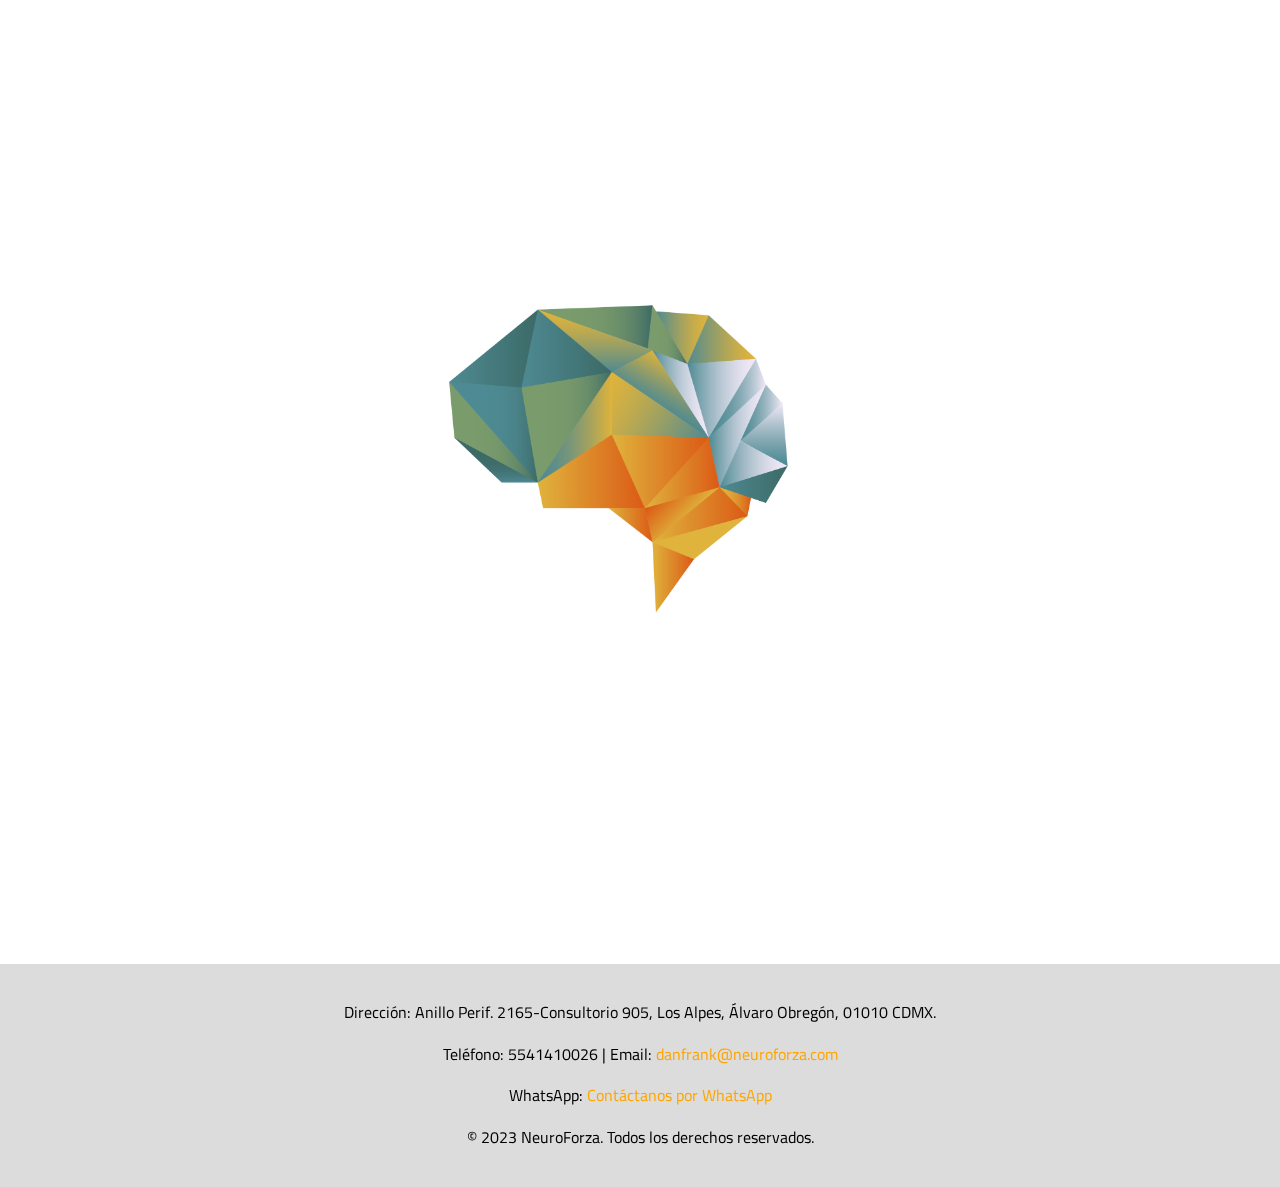
==== index.html @ 2d8022e0 "Update index.html" ====
<!DOCTYPE html>
<html lang="es">
<head>
  <meta charset="UTF-8">
  <meta name="viewport" content="width=device-width, initial-scale=1.0">
  <title>Inicio - NeuroForza</title>
  <link rel="stylesheet" href="styles.css">
  <link href="https://fonts.googleapis.com/css2?family=Cairo:wght@400;700&display=swap" rel="stylesheet">
  <style>
    body {
      font-family: 'Cairo', sans-serif;
      line-height: 1.6;
      margin: 0;
      padding: 0;
      background-color: #ffffff;
      color: #333333;
    }

    #intro-animation {
      position: fixed;
      top: 0;
      left: 0;
      width: 100%;
      height: 100%;
      background: #ffffff;
      display: flex;
      justify-content: center;
      align-items: center;
      z-index: 2000;
      transition: opacity 1s ease, visibility 1s ease;
    }

    #intro-animation img {
      max-width: 50%;
      height: auto;
      animation: openBrain 2s ease forwards;
    }

    @keyframes openBrain {
      0% {
        transform: scale(1);
      }
      100% {
        transform: scale(1.2) translateY(-50vh);
        opacity: 0;
      }
    }

    header {
      display: flex;
      justify-content: space-between;
      align-items: center;
      flex-wrap: wrap;
      padding: 10px;
      background: rgba(0, 77, 64, 0.9);
      position: fixed;
      width: 100%;
      z-index: 1000;
    }

    .logo img {
      max-width: 120px;
      height: auto;
    }

    nav ul {
      list-style: none;
      display: flex;
      flex-wrap: wrap;
      gap: 10px;
      margin: 0;
      padding: 0;
    }

    nav a {
      color: #ffa726;
      text-decoration: none;
      font-weight: bold;
      font-size: 1rem;
    }

    nav a:hover {
      text-decoration: underline;
    }

    .menu-toggle {
      display: none;
      flex-direction: column;
      gap: 5px;
      cursor: pointer;
    }

    .menu-toggle div {
      width: 25px;
      height: 3px;
      background: #ffa726;
    }

    .menu-mobile {
      display: none;
      flex-direction: column;
      background: rgba(0, 77, 64, 0.95);
      position: absolute;
      top: 50px;
      right: 10px;
      padding: 10px;
      border-radius: 5px;
      z-index: 1001;
    }

    .menu-mobile a {
      color: #ffffff;
      padding: 10px 0;
      border-bottom: 1px solid #ffa726;
      text-align: center;
    }

    .menu-mobile a:last-child {
      border-bottom: none;
    }

    .hero {
      background-color: #ffffff;
      color: #333333;
      text-align: center;
      padding: 80px 20px;
      border-bottom: 5px solid #ffa726;
    }

    .hero h1 {
      margin: 0;
      font-size: 3rem;
      color: #333333;
    }

    .hero p {
      font-size: 1rem;
      margin: 10px 0 20px;
      color: #333333;
    }

    .boton-reservar {
      background-color: #00796b;
      color: white;
      padding: 10px 20px;
      border: none;
      border-radius: 5px;
      text-decoration: none;
      font-size: 1rem;
      cursor: pointer;
    }

    .boton-reservar:hover {
      background-color: #004d40;
    }

    .servicios {
      display: grid;
      grid-template-columns: repeat(auto-fit, minmax(300px, 1fr));
      gap: 20px;
      margin: 40px auto;
      max-width: 1200px;
      padding: 0 20px;
    }

    .servicio {
      text-align: center;
      padding: 20px;
      border-radius: 10px;
      box-shadow: 0 4px 6px rgba(0, 0, 0, 0.1);
    }

    .servicio:nth-child(1) {
      background: #00796b;
    }

    .servicio:nth-child(2) {
      background: #ffa726;
    }

    .servicio:nth-child(3) {
      background: #0288d1;
    }

    .servicio h3 {
      margin: 10px 0;
      color: white;
      font-size: 1.8rem;
    }

    .servicio a {
      display: inline-block;
      margin-top: 10px;
      color: #ffa726;
      text-decoration: none;
      font-weight: bold;
    }

    .servicio:nth-child(2) a {
      color: #1e88e5;
    }

    .servicio:nth-child(3) a {
      color: #ffa726;
    }

    .contact-section {
      display: flex;
      flex-wrap: wrap;
      justify-content: space-between;
      align-items: flex-start;
      margin: 40px auto;
      max-width: 1200px;
      padding: 0 20px;
    }

    .google-maps {
      flex: 1;
      margin-right: 20px;
    }

    .google-maps iframe {
      width: 100%;
      height: 300px;
      border: none;
      border-radius: 10px;
    }

    .formulario {
      flex: 1;
      background: #0288d1;
      padding: 20px;
      border-radius: 10px;
      box-shadow: 0 4px 6px rgba(0, 0, 0, 0.1);
      margin-top: 20px;
    }

    .formulario h3 {
      color: white;
      font-size: 1.5rem;
    }

    @media (max-width: 768px) {
      .menu-toggle {
        display: flex;
      }

      nav ul {
        display: none;
      }

      .menu-mobile {
        display: flex;
      }

      .hero h1 {
        font-size: 2rem;
      }

      .hero p {
        font-size: 0.9rem;
      }

      .contact-section {
        flex-direction: column;
      }

      .google-maps {
        margin-right: 0;
        margin-bottom: 20px;
      }

      nav a {
        font-size: 0.9rem;
      }

      header {
        padding: 5px;
      }
    }
  </style>
</head>
<body>

  <div id="intro-animation">
    <img src="NeuroForza_cerebro.png" alt="Gráfico de cerebro NeuroForza">
  </div>

  <header>
    <div class="logo">
      <a href="index.html"><img src="NeuroForza_Blanco.png" alt="Logo NeuroForza"></a>
    </div>
    <div class="menu-toggle" onclick="toggleMenu()">
      <div></div>
      <div></div>
      <div></div>
    </div>
    <nav>
      <ul>
        <li><a href="index.html">Inicio</a></li>
        <li><a href="servicios.html">Servicios</a></li>
        <li><a href="testimonios.html">Testimonios</a></li>
        <li><a href="sobre-nosotros.html">Sobre Nosotros</a></li>
        <li><a href="multimedia.html">Multimedia</a></li>
      </ul>
    </nav>
    <div class="menu-mobile" id="menuMobile">
      <a href="index.html">Inicio</a>
      <a href="servicios.html">Servicios</a>
      <a href="testimonios.html">Testimonios</a>
      <a href="sobre-nosotros.html">Sobre Nosotros</a>
      <a href="multimedia.html">Multimedia</a>
    </div>
  </header>

  <section class="hero">
    <h1>Bienvenidos a NeuroForza</h1>
    <p>Tu bienestar es nuestra prioridad. En NeuroForza nos especializamos en fisioterapia avanzada y tratamientos personalizados para mejorar tu calidad de vida.</p>
    <button class="boton-reservar" onclick="Calendly.initPopupWidget({url: 'https://calendly.com/neuroforza'}); return false;">Reservar tu cita ahora</button>
    <script type="text/javascript" src="https://assets.calendly.com/assets/external/widget.js" async></script>
  </section>

  <section class="servicios">
    <div class="servicio">
      <h3>Servicio 1</h3>
      <p>Descripción breve del servicio 1.</p>
      <a href="servicio1.html">Saber más</a>
    </div>
    <div class="servicio">
      <h3>Servicio 2</h3>
      <p>Descripción breve del servicio 2.</p>
      <a href="servicio2.html">Saber más</a>
    </div>
    <div class="servicio">
      <h3>Servicio 3</h3>
      <p>Descripción breve del servicio 3.</p>
      <a href="servicio3.html">Saber más</a>
    </div>
  </section>

  <section class="contact-section">
    <div class="google-maps">
      <iframe src="https://www.google.com/maps/embed?pb=!1m18!1m12!1m3!1d3762.799302518367!2d-99.20409052494084!3d19.358142086939534!2m3!1f0!2f0!3f0!3m2!1i1024!2i768!4f13.1!3m3!1m2!1s0x85d1ff4771234567%3A0xabcdef1234567890!2sAnillo%20Perif.%202165%2C%20Los%20Alpes%2C%20%C3%81lvaro%20Obreg%C3%B3n%2C%20CDMX!5e0!3m2!1ses-419!2smx!4v1700000000000!5m2!1ses-419!2smx"></iframe>
    </div>
    <div class="formulario">
      <h3>Contáctanos</h3>
      <form action="mailto:danfrank@neuroforza.com" method="post" enctype="text/plain">
        <input type="text" name="nombre" placeholder="Tu nombre" required>
        <input type="email" name="email" placeholder="Tu correo electrónico" required>
        <input type="text" name="asunto" placeholder="Asunto" required>
        <textarea name="mensaje" placeholder="Escribe tu mensaje aquí" rows="5" required></textarea>
        <button type="submit">Enviar</button>
      </form>
    </div>
  </section>

  <footer>
    <p>Dirección: Anillo Perif. 2165-Consultorio 905, Los Alpes, Álvaro Obregón, 01010 CDMX.</p>
    <p>Teléfono: 5541410026 | Email: <a href="mailto:danfrank@neuroforza.com">danfrank@neuroforza.com</a></p>
    <p>WhatsApp: <a href="https://wa.me/5215541410026" target="_blank">Contáctanos por WhatsApp</a></p>
    <p>&copy; 2023 NeuroForza. Todos los derechos reservados.</p>
  </footer>

  <script>
    function toggleMenu() {
      const menu = document.getElementById('menuMobile');
      menu.style.display = menu.style.display === 'flex' ? 'none' : 'flex';
    }

    window.addEventListener('load', () => {
      const intro = document.getElementById('intro-animation');
      setTimeout(() => {
        intro.style.opacity = '0';
        intro.style.visibility = 'hidden';
      }, 3000); // Oculta el gráfico después de 3 segundos
    });
  </script>

</body>
</html>
---- styles.css ----
body {
  font-family: 'Cairo', sans-serif;
  margin: 0;
  padding: 0;
  box-sizing: border-box;
  background-color: #000; /* Fondo negro */
  color: #fff; /* Letra blanca */
}

header {
  display: flex;
  justify-content: space-between;
  align-items: center;
  background-color: #fff;
  padding: 10px 20px;
}

.logo img {
  width: 300px; /* Ajusta el ancho del logo según tus necesidades */
  height: auto;
}

nav ul {
  display: flex;
  list-style: none;
  margin: 0;
  padding: 0;
}

nav ul li {
  margin-left: 20px;
}

nav ul li a {
  text-decoration: none;
  color: #000;
}

.bienvenida {
  position: relative;
  text-align: center;
  background-color: #008080; /* Azul gris */
  color: #FFA500; /* Naranja */
}

.imagen-bienvenida img {
  width: 100%;
  height: auto;
  opacity: 0.7;
}

.texto-bienvenida {
  position: absolute;
  top: 50%;
  left: 50%;
  transform: translate(-50%, -50%);
  font-size: 2em;
  color: #FFA500; /* Naranja */
}

.contenido {
  padding: 20px;
  background-color: #000; /* Fondo negro */
  color: #fff; /* Letra blanca */
  margin: 20px 0;
}

footer {
  background-color: #DCDCDC; /* Azul gris */
  padding: 20px;
  text-align: center;
  color: #000; /* Negro */
}

footer .ubicacion p {
  margin: 5px 0;
}

footer .horarios, footer .contacto, footer .redes, footer .derechos, footer .ubicacion {
  margin-bottom: 10px;
}

h2 {
  color: #008080; /* Verde azulado */
}

a {
  color: #FFA500; /* Naranja */
  text-decoration: none;
}

a:hover {
  color: #FFA500; /* Naranja */
}

button {
  background-color: #FFA500; /* Naranja */
  color: #fff;
  border: none;
  padding: 10px 20px;
  cursor: pointer;
  font-family: 'Cairo', sans-serif;
}

button:hover {
  background-color: #FF8C00; /* Naranja más oscuro */
}

/* Control del tamaño de las imágenes */
img {
  max-width: 10%
  height: auto;
}

/* Clases específicas para tamaños personalizados */
.img-pequena {
  width: 100px;
  height: auto;
}

.img-mediana {
  width: 200px;
  height: auto;
}

.img-grande {
  width: 300px;
  height: auto;
}
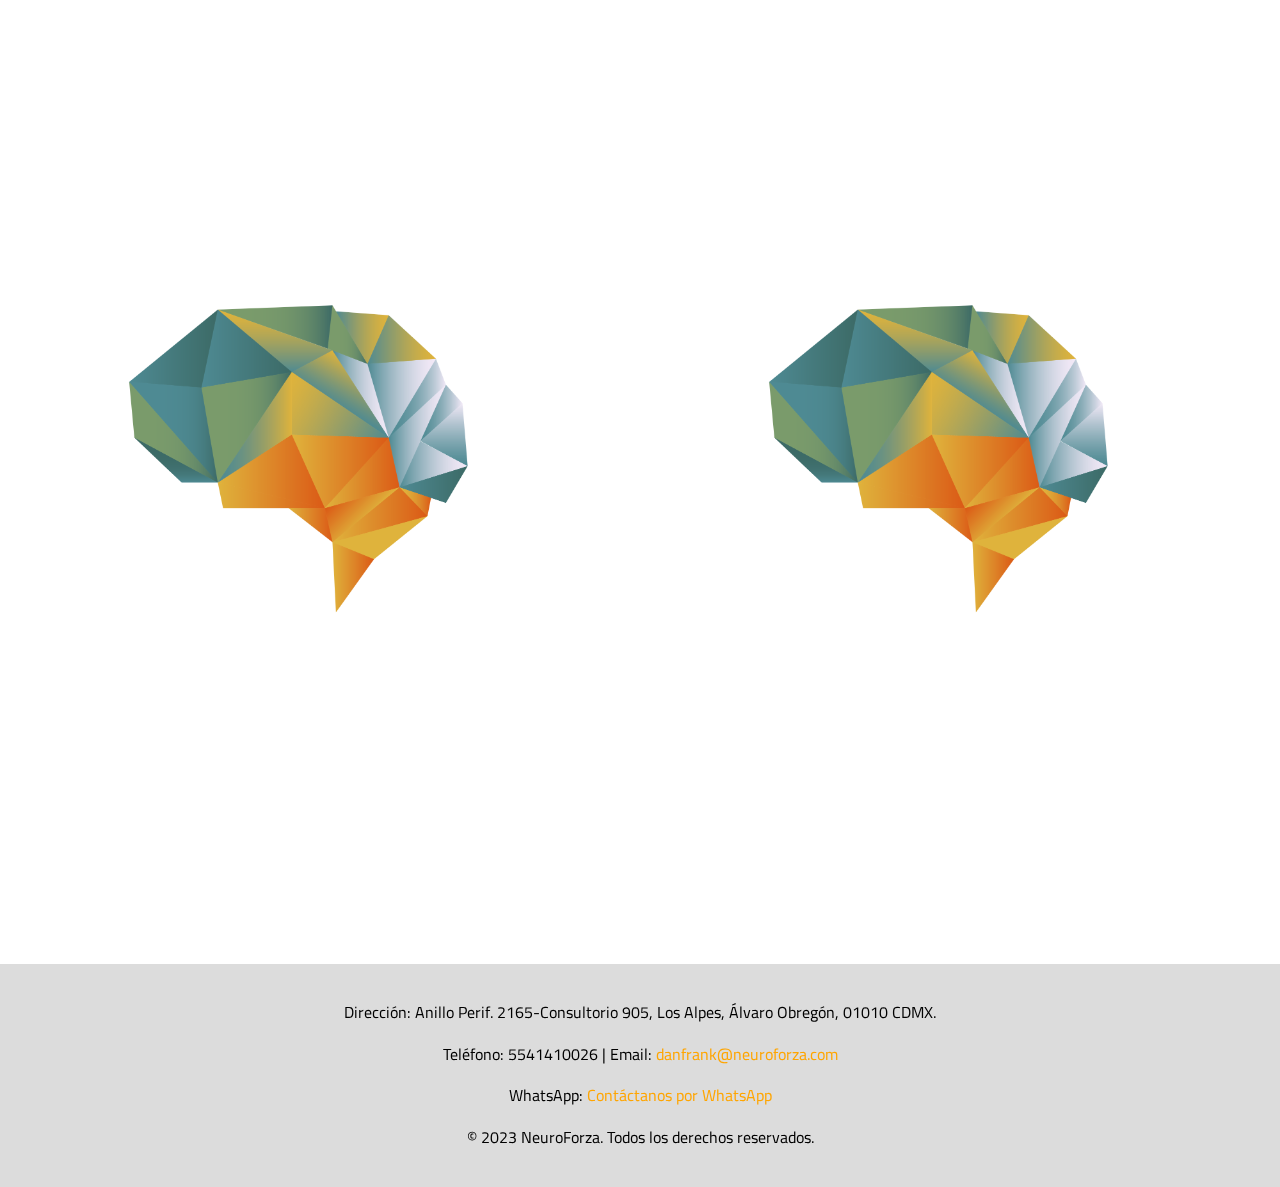
==== commit 58697642: "Update index.html" ====
--- a/index.html
+++ b/index.html
@@ -27,23 +27,44 @@
       justify-content: center;
       align-items: center;
       z-index: 2000;
+      overflow: hidden;
+    }
+
+    #brain-left, #brain-right {
+      position: absolute;
+      width: 50%;
+      height: 100%;
+      background: url('NeuroForza_cerebro.png') no-repeat center center;
+      background-size: contain;
+      animation: splitBrain 2s ease forwards;
+    }
+
+    #brain-left {
+      left: 0;
+      background-position: right center;
+    }
+
+    #brain-right {
+      right: 0;
+      background-position: left center;
+    }
+
+    @keyframes splitBrain {
+      0% {
+        transform: translateX(0);
+      }
+      50% {
+        transform: translateX(-20%);
+      }
+      100% {
+        transform: translateX(-100%);
+      }
+    }
+
+    #intro-animation.hidden {
+      opacity: 0;
+      visibility: hidden;
       transition: opacity 1s ease, visibility 1s ease;
-    }
-
-    #intro-animation img {
-      max-width: 50%;
-      height: auto;
-      animation: openBrain 2s ease forwards;
-    }
-
-    @keyframes openBrain {
-      0% {
-        transform: scale(1);
-      }
-      100% {
-        transform: scale(1.2) translateY(-50vh);
-        opacity: 0;
-      }
     }
 
     header {
@@ -283,7 +304,8 @@
 <body>
 
   <div id="intro-animation">
-    <img src="NeuroForza_cerebro.png" alt="Gráfico de cerebro NeuroForza">
+    <div id="brain-left"></div>
+    <div id="brain-right"></div>
   </div>
 
   <header>
@@ -370,9 +392,8 @@
     window.addEventListener('load', () => {
       const intro = document.getElementById('intro-animation');
       setTimeout(() => {
-        intro.style.opacity = '0';
-        intro.style.visibility = 'hidden';
-      }, 3000); // Oculta el gráfico después de 3 segundos
+        intro.classList.add('hidden');
+      }, 2000); // Oculta la animación después de 2 segundos
     });
   </script>
 
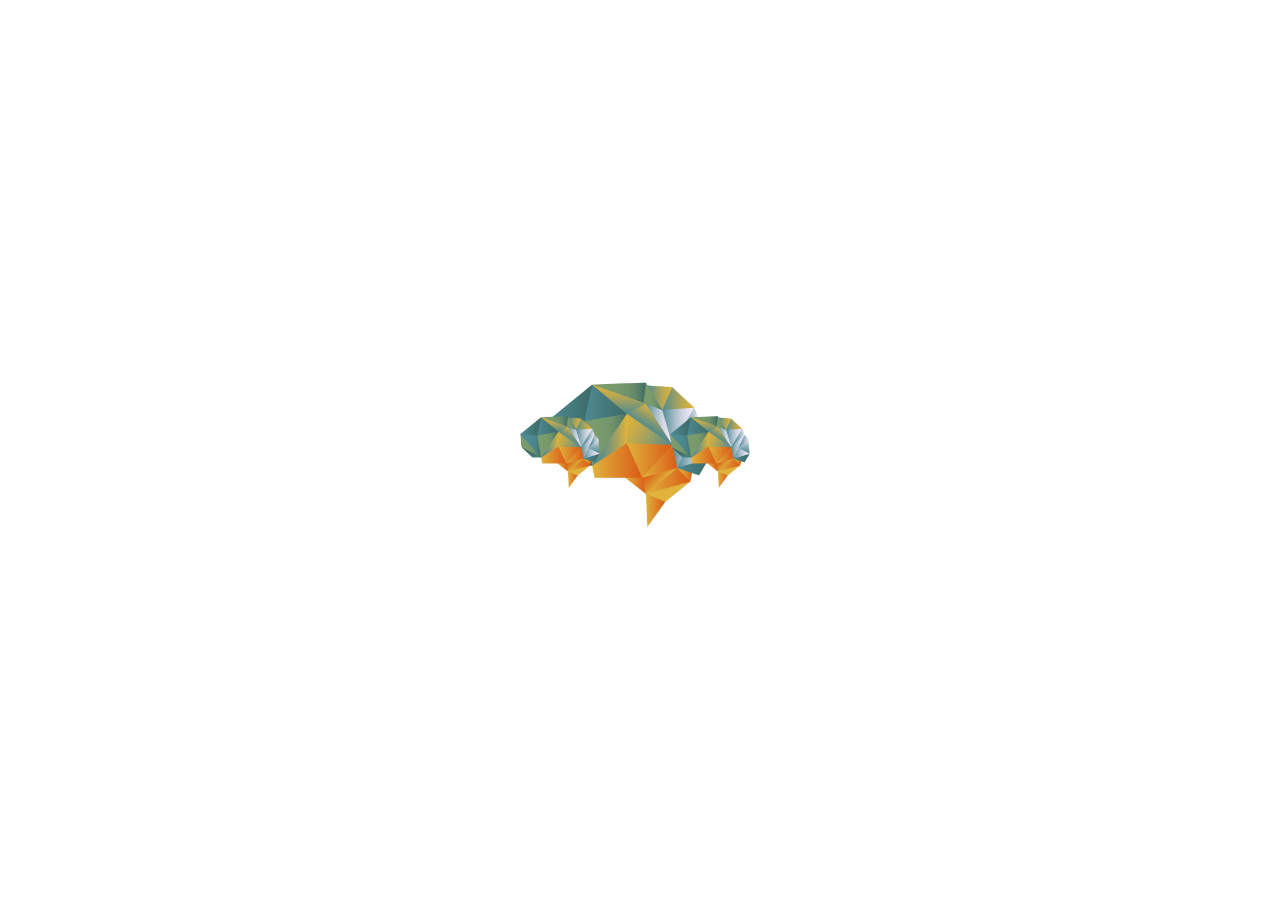
==== commit 82fe0295: "Update index.html" ====
--- a/index.html
+++ b/index.html
@@ -30,34 +30,52 @@
       overflow: hidden;
     }
 
-    #brain-left, #brain-right {
+    #brain {
+      position: relative;
+      width: 300px;
+      height: 300px;
+      background: url('NeuroForza_cerebro.png') no-repeat center center;
+      background-size: contain;
+    }
+
+    #brain::before, #brain::after {
+      content: '';
       position: absolute;
+      top: 0;
       width: 50%;
       height: 100%;
       background: url('NeuroForza_cerebro.png') no-repeat center center;
       background-size: contain;
-      animation: splitBrain 2s ease forwards;
-    }
-
-    #brain-left {
+      z-index: 2;
+    }
+
+    #brain::before {
       left: 0;
       background-position: right center;
-    }
-
-    #brain-right {
+      animation: openBrainLeft 2s ease forwards;
+    }
+
+    #brain::after {
       right: 0;
       background-position: left center;
-    }
-
-    @keyframes splitBrain {
+      animation: openBrainRight 2s ease forwards;
+    }
+
+    @keyframes openBrainLeft {
       0% {
         transform: translateX(0);
       }
-      50% {
-        transform: translateX(-20%);
-      }
       100% {
-        transform: translateX(-100%);
+        transform: translateX(-150%);
+      }
+    }
+
+    @keyframes openBrainRight {
+      0% {
+        transform: translateX(0);
+      }
+      100% {
+        transform: translateX(150%);
       }
     }
 
@@ -175,92 +193,6 @@
       background-color: #004d40;
     }
 
-    .servicios {
-      display: grid;
-      grid-template-columns: repeat(auto-fit, minmax(300px, 1fr));
-      gap: 20px;
-      margin: 40px auto;
-      max-width: 1200px;
-      padding: 0 20px;
-    }
-
-    .servicio {
-      text-align: center;
-      padding: 20px;
-      border-radius: 10px;
-      box-shadow: 0 4px 6px rgba(0, 0, 0, 0.1);
-    }
-
-    .servicio:nth-child(1) {
-      background: #00796b;
-    }
-
-    .servicio:nth-child(2) {
-      background: #ffa726;
-    }
-
-    .servicio:nth-child(3) {
-      background: #0288d1;
-    }
-
-    .servicio h3 {
-      margin: 10px 0;
-      color: white;
-      font-size: 1.8rem;
-    }
-
-    .servicio a {
-      display: inline-block;
-      margin-top: 10px;
-      color: #ffa726;
-      text-decoration: none;
-      font-weight: bold;
-    }
-
-    .servicio:nth-child(2) a {
-      color: #1e88e5;
-    }
-
-    .servicio:nth-child(3) a {
-      color: #ffa726;
-    }
-
-    .contact-section {
-      display: flex;
-      flex-wrap: wrap;
-      justify-content: space-between;
-      align-items: flex-start;
-      margin: 40px auto;
-      max-width: 1200px;
-      padding: 0 20px;
-    }
-
-    .google-maps {
-      flex: 1;
-      margin-right: 20px;
-    }
-
-    .google-maps iframe {
-      width: 100%;
-      height: 300px;
-      border: none;
-      border-radius: 10px;
-    }
-
-    .formulario {
-      flex: 1;
-      background: #0288d1;
-      padding: 20px;
-      border-radius: 10px;
-      box-shadow: 0 4px 6px rgba(0, 0, 0, 0.1);
-      margin-top: 20px;
-    }
-
-    .formulario h3 {
-      color: white;
-      font-size: 1.5rem;
-    }
-
     @media (max-width: 768px) {
       .menu-toggle {
         display: flex;
@@ -282,19 +214,6 @@
         font-size: 0.9rem;
       }
 
-      .contact-section {
-        flex-direction: column;
-      }
-
-      .google-maps {
-        margin-right: 0;
-        margin-bottom: 20px;
-      }
-
-      nav a {
-        font-size: 0.9rem;
-      }
-
       header {
         padding: 5px;
       }
@@ -304,8 +223,7 @@
 <body>
 
   <div id="intro-animation">
-    <div id="brain-left"></div>
-    <div id="brain-right"></div>
+    <div id="brain"></div>
   </div>
 
   <header>
@@ -342,47 +260,6 @@
     <script type="text/javascript" src="https://assets.calendly.com/assets/external/widget.js" async></script>
   </section>
 
-  <section class="servicios">
-    <div class="servicio">
-      <h3>Servicio 1</h3>
-      <p>Descripción breve del servicio 1.</p>
-      <a href="servicio1.html">Saber más</a>
-    </div>
-    <div class="servicio">
-      <h3>Servicio 2</h3>
-      <p>Descripción breve del servicio 2.</p>
-      <a href="servicio2.html">Saber más</a>
-    </div>
-    <div class="servicio">
-      <h3>Servicio 3</h3>
-      <p>Descripción breve del servicio 3.</p>
-      <a href="servicio3.html">Saber más</a>
-    </div>
-  </section>
-
-  <section class="contact-section">
-    <div class="google-maps">
-      <iframe src="https://www.google.com/maps/embed?pb=!1m18!1m12!1m3!1d3762.799302518367!2d-99.20409052494084!3d19.358142086939534!2m3!1f0!2f0!3f0!3m2!1i1024!2i768!4f13.1!3m3!1m2!1s0x85d1ff4771234567%3A0xabcdef1234567890!2sAnillo%20Perif.%202165%2C%20Los%20Alpes%2C%20%C3%81lvaro%20Obreg%C3%B3n%2C%20CDMX!5e0!3m2!1ses-419!2smx!4v1700000000000!5m2!1ses-419!2smx"></iframe>
-    </div>
-    <div class="formulario">
-      <h3>Contáctanos</h3>
-      <form action="mailto:danfrank@neuroforza.com" method="post" enctype="text/plain">
-        <input type="text" name="nombre" placeholder="Tu nombre" required>
-        <input type="email" name="email" placeholder="Tu correo electrónico" required>
-        <input type="text" name="asunto" placeholder="Asunto" required>
-        <textarea name="mensaje" placeholder="Escribe tu mensaje aquí" rows="5" required></textarea>
-        <button type="submit">Enviar</button>
-      </form>
-    </div>
-  </section>
-
-  <footer>
-    <p>Dirección: Anillo Perif. 2165-Consultorio 905, Los Alpes, Álvaro Obregón, 01010 CDMX.</p>
-    <p>Teléfono: 5541410026 | Email: <a href="mailto:danfrank@neuroforza.com">danfrank@neuroforza.com</a></p>
-    <p>WhatsApp: <a href="https://wa.me/5215541410026" target="_blank">Contáctanos por WhatsApp</a></p>
-    <p>&copy; 2023 NeuroForza. Todos los derechos reservados.</p>
-  </footer>
-
   <script>
     function toggleMenu() {
       const menu = document.getElementById('menuMobile');
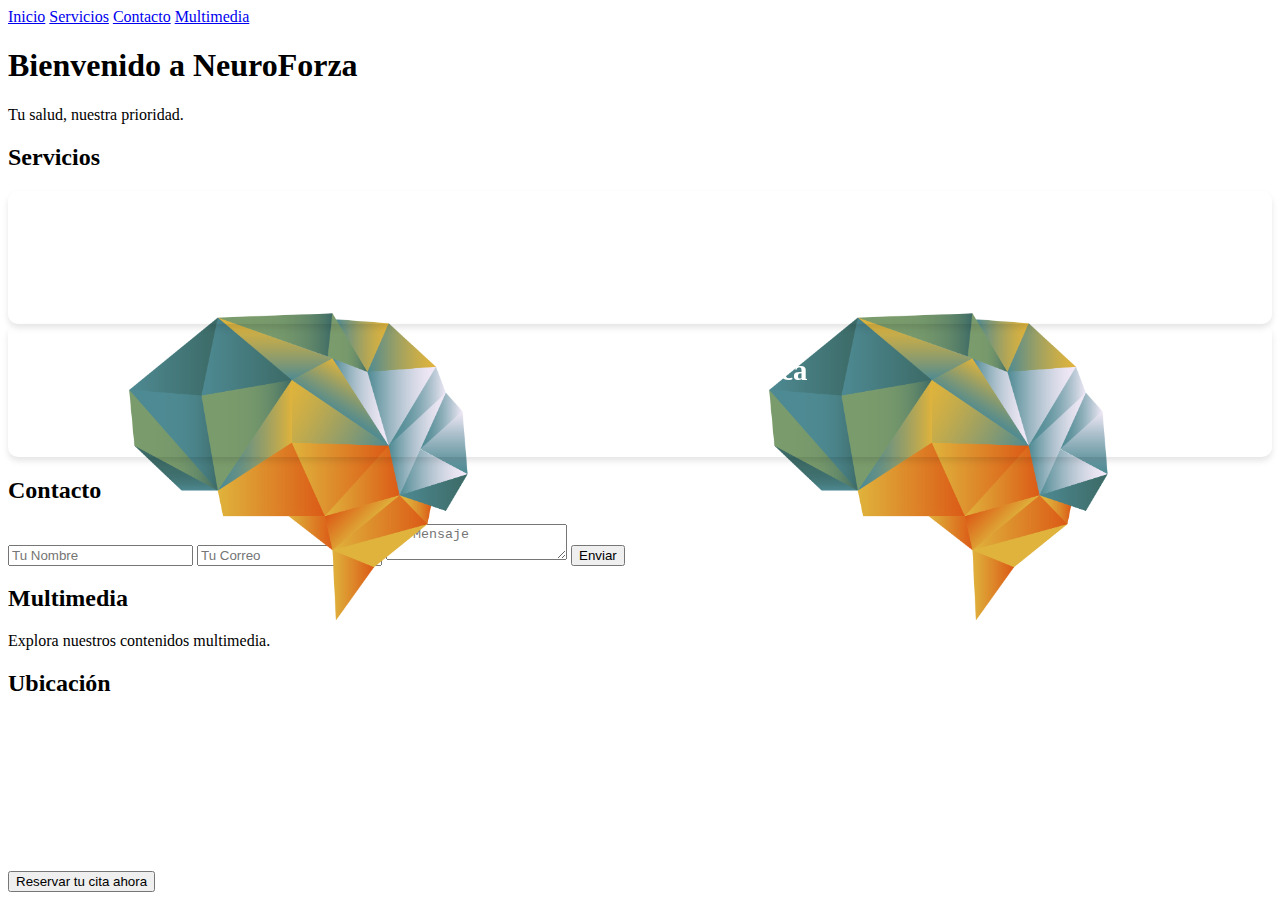
==== commit e405904a: "Update index.html" ====
--- a/index.html
+++ b/index.html
@@ -1,278 +1,223 @@
 <!DOCTYPE html>
 <html lang="es">
 <head>
-  <meta charset="UTF-8">
-  <meta name="viewport" content="width=device-width, initial-scale=1.0">
-  <title>Inicio - NeuroForza</title>
-  <link rel="stylesheet" href="styles.css">
-  <link href="https://fonts.googleapis.com/css2?family=Cairo:wght@400;700&display=swap" rel="stylesheet">
-  <style>
-    body {
-      font-family: 'Cairo', sans-serif;
-      line-height: 1.6;
-      margin: 0;
-      padding: 0;
-      background-color: #ffffff;
-      color: #333333;
-    }
-
-    #intro-animation {
-      position: fixed;
-      top: 0;
-      left: 0;
-      width: 100%;
-      height: 100%;
-      background: #ffffff;
-      display: flex;
-      justify-content: center;
-      align-items: center;
-      z-index: 2000;
-      overflow: hidden;
-    }
-
-    #brain {
-      position: relative;
-      width: 300px;
-      height: 300px;
-      background: url('NeuroForza_cerebro.png') no-repeat center center;
-      background-size: contain;
-    }
-
-    #brain::before, #brain::after {
-      content: '';
-      position: absolute;
-      top: 0;
-      width: 50%;
-      height: 100%;
-      background: url('NeuroForza_cerebro.png') no-repeat center center;
-      background-size: contain;
-      z-index: 2;
-    }
-
-    #brain::before {
-      left: 0;
-      background-position: right center;
-      animation: openBrainLeft 2s ease forwards;
-    }
-
-    #brain::after {
-      right: 0;
-      background-position: left center;
-      animation: openBrainRight 2s ease forwards;
-    }
-
-    @keyframes openBrainLeft {
-      0% {
-        transform: translateX(0);
-      }
-      100% {
-        transform: translateX(-150%);
-      }
-    }
-
-    @keyframes openBrainRight {
-      0% {
-        transform: translateX(0);
-      }
-      100% {
-        transform: translateX(150%);
-      }
-    }
-
-    #intro-animation.hidden {
-      opacity: 0;
-      visibility: hidden;
-      transition: opacity 1s ease, visibility 1s ease;
-    }
-
-    header {
-      display: flex;
-      justify-content: space-between;
-      align-items: center;
-      flex-wrap: wrap;
-      padding: 10px;
-      background: rgba(0, 77, 64, 0.9);
-      position: fixed;
-      width: 100%;
-      z-index: 1000;
-    }
-
-    .logo img {
-      max-width: 120px;
-      height: auto;
-    }
-
-    nav ul {
-      list-style: none;
-      display: flex;
-      flex-wrap: wrap;
-      gap: 10px;
-      margin: 0;
-      padding: 0;
-    }
-
-    nav a {
-      color: #ffa726;
-      text-decoration: none;
-      font-weight: bold;
-      font-size: 1rem;
-    }
-
-    nav a:hover {
-      text-decoration: underline;
-    }
-
-    .menu-toggle {
-      display: none;
-      flex-direction: column;
-      gap: 5px;
-      cursor: pointer;
-    }
-
-    .menu-toggle div {
-      width: 25px;
-      height: 3px;
-      background: #ffa726;
-    }
-
-    .menu-mobile {
-      display: none;
-      flex-direction: column;
-      background: rgba(0, 77, 64, 0.95);
-      position: absolute;
-      top: 50px;
-      right: 10px;
-      padding: 10px;
-      border-radius: 5px;
-      z-index: 1001;
-    }
-
-    .menu-mobile a {
-      color: #ffffff;
-      padding: 10px 0;
-      border-bottom: 1px solid #ffa726;
-      text-align: center;
-    }
-
-    .menu-mobile a:last-child {
-      border-bottom: none;
-    }
-
-    .hero {
-      background-color: #ffffff;
-      color: #333333;
-      text-align: center;
-      padding: 80px 20px;
-      border-bottom: 5px solid #ffa726;
-    }
-
-    .hero h1 {
-      margin: 0;
-      font-size: 3rem;
-      color: #333333;
-    }
-
-    .hero p {
-      font-size: 1rem;
-      margin: 10px 0 20px;
-      color: #333333;
-    }
-
-    .boton-reservar {
-      background-color: #00796b;
-      color: white;
-      padding: 10px 20px;
-      border: none;
-      border-radius: 5px;
-      text-decoration: none;
-      font-size: 1rem;
-      cursor: pointer;
-    }
-
-    .boton-reservar:hover {
-      background-color: #004d40;
-    }
-
-    @media (max-width: 768px) {
-      .menu-toggle {
-        display: flex;
-      }
-
-      nav ul {
-        display: none;
-      }
-
-      .menu-mobile {
-        display: flex;
-      }
-
-      .hero h1 {
-        font-size: 2rem;
-      }
-
-      .hero p {
-        font-size: 0.9rem;
-      }
-
-      header {
-        padding: 5px;
-      }
-    }
-  </style>
+    <meta charset="UTF-8">
+    <meta name="viewport" content="width=device-width, initial-scale=1.0">
+    <meta http-equiv="X-UA-Compatible" content="ie=edge">
+    <title>NeuroForza - Fisioterapia y Rehabilitación</title>
+    <link rel="stylesheet" href="estilos.css">
+    <script src="script.js" defer></script>
+    <style>
+        /* Código CSS aquí */
+
+        /* Animación de introducción - Apertura Cerebral */
+        #brain-left, #brain-right {
+          position: absolute;
+          width: 50%;
+          height: 100%;
+          background: url('NeuroForza_cerebro.png') no-repeat center center;
+          background-size: contain;
+          transform-origin: center;
+          animation: openBrain 2s ease forwards;
+        }
+
+        #brain-left {
+          left: 0;
+          background-position: right center;
+        }
+
+        #brain-right {
+          right: 0;
+          background-position: left center;
+        }
+
+        @keyframes openBrain {
+          0% {
+            transform: scaleX(1);
+          }
+          50% {
+            transform: scaleX(0);
+          }
+          100% {
+            transform: scaleX(1);
+            transform-origin: left;
+          }
+        }
+
+        /* Menú móvil con animación */
+        .menu-mobile {
+          display: none;
+          position: absolute;
+          top: 50px;
+          right: 10px;
+          background: rgba(0, 77, 64, 0.95);
+          padding: 10px;
+          border-radius: 5px;
+          z-index: 1001;
+          opacity: 0;
+          visibility: hidden;
+          transition: opacity 0.3s ease, visibility 0.3s ease;
+        }
+
+        .menu-mobile.show {
+          display: flex;
+          opacity: 1;
+          visibility: visible;
+        }
+
+        .overlay {
+          position: fixed;
+          top: 0;
+          left: 0;
+          width: 100%;
+          height: 100%;
+          background: rgba(0, 0, 0, 0.5);
+          z-index: 1000;
+          display: none;
+        }
+
+        .overlay.show {
+          display: block;
+        }
+
+        /* Efecto hover en los servicios */
+        .servicio {
+          position: relative;
+          text-align: center;
+          padding: 20px;
+          border-radius: 10px;
+          box-shadow: 0 4px 6px rgba(0, 0, 0, 0.1);
+          overflow: hidden;
+        }
+
+        .servicio h3 {
+          margin: 10px 0;
+          color: white;
+          font-size: 1.8rem;
+        }
+
+        .servicio p {
+          color: white;
+          opacity: 0;
+          transition: opacity 0.3s ease;
+        }
+
+        .servicio:hover p {
+          opacity: 1;
+        }
+
+        .servicio:hover {
+          transform: scale(1.05);
+          box-shadow: 0 8px 12px rgba(0, 0, 0, 0.2);
+        }
+
+        /* Estilo para Google Maps */
+        .google-maps iframe {
+          border: 0;
+          border-radius: 10px;
+        }
+
+        /* Ajuste para el encabezado */
+        header nav a {
+          white-space: nowrap;
+          overflow: hidden;
+          text-overflow: ellipsis;
+        }
+
+        @media (max-width: 1200px) {
+          header {
+            padding: 10px;
+          }
+        }
+    </style>
 </head>
 <body>
 
-  <div id="intro-animation">
-    <div id="brain"></div>
-  </div>
-
-  <header>
-    <div class="logo">
-      <a href="index.html"><img src="NeuroForza_Blanco.png" alt="Logo NeuroForza"></a>
+    <!-- Menú móvil -->
+    <div id="overlay"></div>
+    <div class="menu-mobile" id="menuMobile">
+        <!-- Opciones del menú -->
+        <a href="#home">Inicio</a>
+        <a href="#services">Servicios</a>
+        <a href="#contact">Contacto</a>
     </div>
-    <div class="menu-toggle" onclick="toggleMenu()">
-      <div></div>
-      <div></div>
-      <div></div>
+
+    <!-- Animación de Introducción -->
+    <div id="intro-animation">
+        <div id="brain-left"></div>
+        <div id="brain-right"></div>
     </div>
-    <nav>
-      <ul>
-        <li><a href="index.html">Inicio</a></li>
-        <li><a href="servicios.html">Servicios</a></li>
-        <li><a href="testimonios.html">Testimonios</a></li>
-        <li><a href="sobre-nosotros.html">Sobre Nosotros</a></li>
-        <li><a href="multimedia.html">Multimedia</a></li>
-      </ul>
-    </nav>
-    <div class="menu-mobile" id="menuMobile">
-      <a href="index.html">Inicio</a>
-      <a href="servicios.html">Servicios</a>
-      <a href="testimonios.html">Testimonios</a>
-      <a href="sobre-nosotros.html">Sobre Nosotros</a>
-      <a href="multimedia.html">Multimedia</a>
-    </div>
-  </header>
-
-  <section class="hero">
-    <h1>Bienvenidos a NeuroForza</h1>
-    <p>Tu bienestar es nuestra prioridad. En NeuroForza nos especializamos en fisioterapia avanzada y tratamientos personalizados para mejorar tu calidad de vida.</p>
-    <button class="boton-reservar" onclick="Calendly.initPopupWidget({url: 'https://calendly.com/neuroforza'}); return false;">Reservar tu cita ahora</button>
+
+    <!-- Encabezado -->
+    <header>
+        <nav>
+            <a href="#home">Inicio</a>
+            <a href="#services">Servicios</a>
+            <a href="#contact">Contacto</a>
+            <a href="#multimedia">Multimedia</a>
+        </nav>
+    </header>
+
+    <!-- Contenido de la Página -->
+    <section id="home">
+        <h1>Bienvenido a NeuroForza</h1>
+        <p>Tu salud, nuestra prioridad.</p>
+    </section>
+
+    <section id="services">
+        <h2>Servicios</h2>
+        <div class="servicio">
+            <h3>Fisioterapia Manual</h3>
+            <p>Tratamientos personalizados.</p>
+        </div>
+        <div class="servicio">
+            <h3>Rehabilitación Neurológica</h3>
+            <p>Recupera tu movilidad.</p>
+        </div>
+    </section>
+
+    <section id="contact">
+        <h2>Contacto</h2>
+        <form action="contacto.php" method="POST">
+            <input type="text" name="nombre" placeholder="Tu Nombre" required>
+            <input type="email" name="email" placeholder="Tu Correo" required>
+            <textarea name="mensaje" placeholder="Tu Mensaje" required></textarea>
+            <button type="submit">Enviar</button>
+        </form>
+    </section>
+
+    <section id="multimedia">
+        <h2>Multimedia</h2>
+        <p>Explora nuestros contenidos multimedia.</p>
+    </section>
+
+    <section id="maps">
+        <h2>Ubicación</h2>
+        <div class="google-maps">
+            <iframe src="https://www.google.com/maps/embed?pb=..." loading="lazy"></iframe>
+        </div>
+    </section>
+
+    <!-- Botón de Reserva Calendly -->
+    <button class="boton-reservar" onclick="Calendly.initPopupWidget({url: 'https://calendly.com/neuroforza/60'}); return false;">Reservar tu cita ahora</button>
     <script type="text/javascript" src="https://assets.calendly.com/assets/external/widget.js" async></script>
-  </section>
-
-  <script>
-    function toggleMenu() {
-      const menu = document.getElementById('menuMobile');
-      menu.style.display = menu.style.display === 'flex' ? 'none' : 'flex';
-    }
-
-    window.addEventListener('load', () => {
-      const intro = document.getElementById('intro-animation');
-      setTimeout(() => {
-        intro.classList.add('hidden');
-      }, 2000); // Oculta la animación después de 2 segundos
-    });
-  </script>
+
+    <script>
+        /* Código JavaScript para el menú móvil */
+        function toggleMenu() {
+          const menu = document.getElementById('menuMobile');
+          const overlay = document.getElementById('overlay');
+          menu.classList.toggle('show');
+          overlay.classList.toggle('show');
+        }
+
+        window.addEventListener('load', () => {
+          const intro = document.getElementById('intro-animation');
+          setTimeout(() => {
+            intro.classList.add('hidden');
+          }, 2000);
+        });
+    </script>
 
 </body>
 </html>
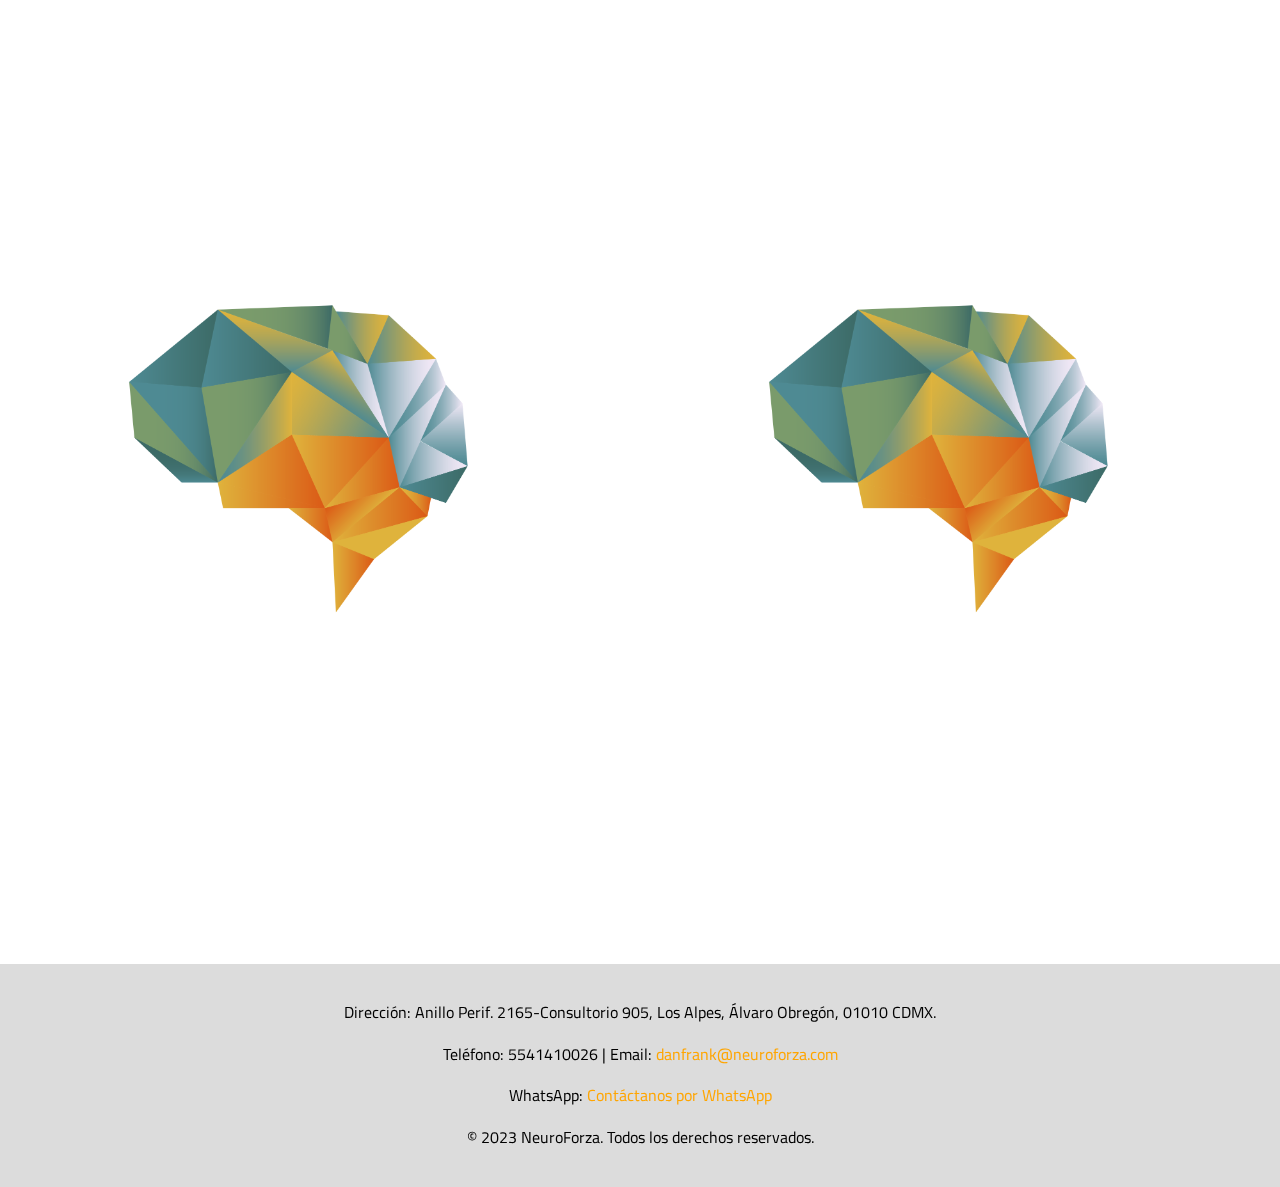
==== commit 805ce7e8: "Update index.html" ====
--- a/index.html
+++ b/index.html
@@ -1,223 +1,401 @@
 <!DOCTYPE html>
 <html lang="es">
 <head>
-    <meta charset="UTF-8">
-    <meta name="viewport" content="width=device-width, initial-scale=1.0">
-    <meta http-equiv="X-UA-Compatible" content="ie=edge">
-    <title>NeuroForza - Fisioterapia y Rehabilitación</title>
-    <link rel="stylesheet" href="estilos.css">
-    <script src="script.js" defer></script>
-    <style>
-        /* Código CSS aquí */
-
-        /* Animación de introducción - Apertura Cerebral */
-        #brain-left, #brain-right {
-          position: absolute;
-          width: 50%;
-          height: 100%;
-          background: url('NeuroForza_cerebro.png') no-repeat center center;
-          background-size: contain;
-          transform-origin: center;
-          animation: openBrain 2s ease forwards;
-        }
-
-        #brain-left {
-          left: 0;
-          background-position: right center;
-        }
-
-        #brain-right {
-          right: 0;
-          background-position: left center;
-        }
-
-        @keyframes openBrain {
-          0% {
-            transform: scaleX(1);
-          }
-          50% {
-            transform: scaleX(0);
-          }
-          100% {
-            transform: scaleX(1);
-            transform-origin: left;
-          }
-        }
-
-        /* Menú móvil con animación */
-        .menu-mobile {
-          display: none;
-          position: absolute;
-          top: 50px;
-          right: 10px;
-          background: rgba(0, 77, 64, 0.95);
-          padding: 10px;
-          border-radius: 5px;
-          z-index: 1001;
-          opacity: 0;
-          visibility: hidden;
-          transition: opacity 0.3s ease, visibility 0.3s ease;
-        }
-
-        .menu-mobile.show {
-          display: flex;
-          opacity: 1;
-          visibility: visible;
-        }
-
-        .overlay {
-          position: fixed;
-          top: 0;
-          left: 0;
-          width: 100%;
-          height: 100%;
-          background: rgba(0, 0, 0, 0.5);
-          z-index: 1000;
-          display: none;
-        }
-
-        .overlay.show {
-          display: block;
-        }
-
-        /* Efecto hover en los servicios */
-        .servicio {
-          position: relative;
-          text-align: center;
-          padding: 20px;
-          border-radius: 10px;
-          box-shadow: 0 4px 6px rgba(0, 0, 0, 0.1);
-          overflow: hidden;
-        }
-
-        .servicio h3 {
-          margin: 10px 0;
-          color: white;
-          font-size: 1.8rem;
-        }
-
-        .servicio p {
-          color: white;
-          opacity: 0;
-          transition: opacity 0.3s ease;
-        }
-
-        .servicio:hover p {
-          opacity: 1;
-        }
-
-        .servicio:hover {
-          transform: scale(1.05);
-          box-shadow: 0 8px 12px rgba(0, 0, 0, 0.2);
-        }
-
-        /* Estilo para Google Maps */
-        .google-maps iframe {
-          border: 0;
-          border-radius: 10px;
-        }
-
-        /* Ajuste para el encabezado */
-        header nav a {
-          white-space: nowrap;
-          overflow: hidden;
-          text-overflow: ellipsis;
-        }
-
-        @media (max-width: 1200px) {
-          header {
-            padding: 10px;
-          }
-        }
-    </style>
+  <meta charset="UTF-8">
+  <meta name="viewport" content="width=device-width, initial-scale=1.0">
+  <title>Inicio - NeuroForza</title>
+  <link rel="stylesheet" href="styles.css">
+  <link href="https://fonts.googleapis.com/css2?family=Cairo:wght@400;700&display=swap" rel="stylesheet">
+  <style>
+    body {
+      font-family: 'Cairo', sans-serif;
+      line-height: 1.6;
+      margin: 0;
+      padding: 0;
+      background-color: #ffffff;
+      color: #333333;
+    }
+
+    #intro-animation {
+      position: fixed;
+      top: 0;
+      left: 0;
+      width: 100%;
+      height: 100%;
+      background: #ffffff;
+      display: flex;
+      justify-content: center;
+      align-items: center;
+      z-index: 2000;
+      overflow: hidden;
+    }
+
+    #brain-left, #brain-right {
+      position: absolute;
+      width: 50%;
+      height: 100%;
+      background: url('NeuroForza_cerebro.png') no-repeat center center;
+      background-size: contain;
+      animation: splitBrain 2s ease forwards;
+    }
+
+    #brain-left {
+      left: 0;
+      background-position: right center;
+    }
+
+    #brain-right {
+      right: 0;
+      background-position: left center;
+    }
+
+    @keyframes splitBrain {
+      0% {
+        transform: translateX(0);
+      }
+      50% {
+        transform: translateX(-20%);
+      }
+      100% {
+        transform: translateX(-100%);
+      }
+    }
+
+    #intro-animation.hidden {
+      opacity: 0;
+      visibility: hidden;
+      transition: opacity 1s ease, visibility 1s ease;
+    }
+
+    header {
+      display: flex;
+      justify-content: space-between;
+      align-items: center;
+      flex-wrap: wrap;
+      padding: 10px;
+      background: rgba(0, 77, 64, 0.9);
+      position: fixed;
+      width: 100%;
+      z-index: 1000;
+    }
+
+    .logo img {
+      max-width: 120px;
+      height: auto;
+    }
+
+    nav ul {
+      list-style: none;
+      display: flex;
+      flex-wrap: wrap;
+      gap: 10px;
+      margin: 0;
+      padding: 0;
+    }
+
+    nav a {
+      color: #ffa726;
+      text-decoration: none;
+      font-weight: bold;
+      font-size: 1rem;
+    }
+
+    nav a:hover {
+      text-decoration: underline;
+    }
+
+    .menu-toggle {
+      display: none;
+      flex-direction: column;
+      gap: 5px;
+      cursor: pointer;
+    }
+
+    .menu-toggle div {
+      width: 25px;
+      height: 3px;
+      background: #ffa726;
+    }
+
+    .menu-mobile {
+      display: none;
+      flex-direction: column;
+      background: rgba(0, 77, 64, 0.95);
+      position: absolute;
+      top: 50px;
+      right: 10px;
+      padding: 10px;
+      border-radius: 5px;
+      z-index: 1001;
+    }
+
+    .menu-mobile a {
+      color: #ffffff;
+      padding: 10px 0;
+      border-bottom: 1px solid #ffa726;
+      text-align: center;
+    }
+
+    .menu-mobile a:last-child {
+      border-bottom: none;
+    }
+
+    .hero {
+      background-color: #ffffff;
+      color: #333333;
+      text-align: center;
+      padding: 80px 20px;
+      border-bottom: 5px solid #ffa726;
+    }
+
+    .hero h1 {
+      margin: 0;
+      font-size: 3rem;
+      color: #333333;
+    }
+
+    .hero p {
+      font-size: 1rem;
+      margin: 10px 0 20px;
+      color: #333333;
+    }
+
+    .boton-reservar {
+      background-color: #00796b;
+      color: white;
+      padding: 10px 20px;
+      border: none;
+      border-radius: 5px;
+      text-decoration: none;
+      font-size: 1rem;
+      cursor: pointer;
+    }
+
+    .boton-reservar:hover {
+      background-color: #004d40;
+    }
+
+    .servicios {
+      display: grid;
+      grid-template-columns: repeat(auto-fit, minmax(300px, 1fr));
+      gap: 20px;
+      margin: 40px auto;
+      max-width: 1200px;
+      padding: 0 20px;
+    }
+
+    .servicio {
+      text-align: center;
+      padding: 20px;
+      border-radius: 10px;
+      box-shadow: 0 4px 6px rgba(0, 0, 0, 0.1);
+    }
+
+    .servicio:nth-child(1) {
+      background: #00796b;
+    }
+
+    .servicio:nth-child(2) {
+      background: #ffa726;
+    }
+
+    .servicio:nth-child(3) {
+      background: #0288d1;
+    }
+
+    .servicio h3 {
+      margin: 10px 0;
+      color: white;
+      font-size: 1.8rem;
+    }
+
+    .servicio a {
+      display: inline-block;
+      margin-top: 10px;
+      color: #ffa726;
+      text-decoration: none;
+      font-weight: bold;
+    }
+
+    .servicio:nth-child(2) a {
+      color: #1e88e5;
+    }
+
+    .servicio:nth-child(3) a {
+      color: #ffa726;
+    }
+
+    .contact-section {
+      display: flex;
+      flex-wrap: wrap;
+      justify-content: space-between;
+      align-items: flex-start;
+      margin: 40px auto;
+      max-width: 1200px;
+      padding: 0 20px;
+    }
+
+    .google-maps {
+      flex: 1;
+      margin-right: 20px;
+    }
+
+    .google-maps iframe {
+      width: 100%;
+      height: 300px;
+      border: none;
+      border-radius: 10px;
+    }
+
+    .formulario {
+      flex: 1;
+      background: #0288d1;
+      padding: 20px;
+      border-radius: 10px;
+      box-shadow: 0 4px 6px rgba(0, 0, 0, 0.1);
+      margin-top: 20px;
+    }
+
+    .formulario h3 {
+      color: white;
+      font-size: 1.5rem;
+    }
+
+    @media (max-width: 768px) {
+      .menu-toggle {
+        display: flex;
+      }
+
+      nav ul {
+        display: none;
+      }
+
+      .menu-mobile {
+        display: flex;
+      }
+
+      .hero h1 {
+        font-size: 2rem;
+      }
+
+      .hero p {
+        font-size: 0.9rem;
+      }
+
+      .contact-section {
+        flex-direction: column;
+      }
+
+      .google-maps {
+        margin-right: 0;
+        margin-bottom: 20px;
+      }
+
+      nav a {
+        font-size: 0.9rem;
+      }
+
+      header {
+        padding: 5px;
+      }
+    }
+  </style>
 </head>
 <body>
 
-    <!-- Menú móvil -->
-    <div id="overlay"></div>
+  <div id="intro-animation">
+    <div id="brain-left"></div>
+    <div id="brain-right"></div>
+  </div>
+
+  <header>
+    <div class="logo">
+      <a href="index.html"><img src="NeuroForza_Blanco.png" alt="Logo NeuroForza"></a>
+    </div>
+    <div class="menu-toggle" onclick="toggleMenu()">
+      <div></div>
+      <div></div>
+      <div></div>
+    </div>
+    <nav>
+      <ul>
+        <li><a href="index.html">Inicio</a></li>
+        <li><a href="servicios.html">Servicios</a></li>
+        <li><a href="testimonios.html">Testimonios</a></li>
+        <li><a href="sobre-nosotros.html">Sobre Nosotros</a></li>
+        <li><a href="multimedia.html">Multimedia</a></li>
+      </ul>
+    </nav>
     <div class="menu-mobile" id="menuMobile">
-        <!-- Opciones del menú -->
-        <a href="#home">Inicio</a>
-        <a href="#services">Servicios</a>
-        <a href="#contact">Contacto</a>
-    </div>
-
-    <!-- Animación de Introducción -->
-    <div id="intro-animation">
-        <div id="brain-left"></div>
-        <div id="brain-right"></div>
-    </div>
-
-    <!-- Encabezado -->
-    <header>
-        <nav>
-            <a href="#home">Inicio</a>
-            <a href="#services">Servicios</a>
-            <a href="#contact">Contacto</a>
-            <a href="#multimedia">Multimedia</a>
-        </nav>
-    </header>
-
-    <!-- Contenido de la Página -->
-    <section id="home">
-        <h1>Bienvenido a NeuroForza</h1>
-        <p>Tu salud, nuestra prioridad.</p>
-    </section>
-
-    <section id="services">
-        <h2>Servicios</h2>
-        <div class="servicio">
-            <h3>Fisioterapia Manual</h3>
-            <p>Tratamientos personalizados.</p>
-        </div>
-        <div class="servicio">
-            <h3>Rehabilitación Neurológica</h3>
-            <p>Recupera tu movilidad.</p>
-        </div>
-    </section>
-
-    <section id="contact">
-        <h2>Contacto</h2>
-        <form action="contacto.php" method="POST">
-            <input type="text" name="nombre" placeholder="Tu Nombre" required>
-            <input type="email" name="email" placeholder="Tu Correo" required>
-            <textarea name="mensaje" placeholder="Tu Mensaje" required></textarea>
-            <button type="submit">Enviar</button>
-        </form>
-    </section>
-
-    <section id="multimedia">
-        <h2>Multimedia</h2>
-        <p>Explora nuestros contenidos multimedia.</p>
-    </section>
-
-    <section id="maps">
-        <h2>Ubicación</h2>
-        <div class="google-maps">
-            <iframe src="https://www.google.com/maps/embed?pb=..." loading="lazy"></iframe>
-        </div>
-    </section>
-
-    <!-- Botón de Reserva Calendly -->
-    <button class="boton-reservar" onclick="Calendly.initPopupWidget({url: 'https://calendly.com/neuroforza/60'}); return false;">Reservar tu cita ahora</button>
+      <a href="index.html">Inicio</a>
+      <a href="servicios.html">Servicios</a>
+      <a href="testimonios.html">Testimonios</a>
+      <a href="sobre-nosotros.html">Sobre Nosotros</a>
+      <a href="multimedia.html">Multimedia</a>
+    </div>
+  </header>
+
+  <section class="hero">
+    <h1>Bienvenidos a NeuroForza</h1>
+    <p>Tu bienestar es nuestra prioridad. En NeuroForza nos especializamos en fisioterapia avanzada y tratamientos personalizados para mejorar tu calidad de vida.</p>
+    <button class="boton-reservar" onclick="Calendly.initPopupWidget({url: 'https://calendly.com/neuroforza'}); return false;">Reservar tu cita ahora</button>
     <script type="text/javascript" src="https://assets.calendly.com/assets/external/widget.js" async></script>
-
-    <script>
-        /* Código JavaScript para el menú móvil */
-        function toggleMenu() {
-          const menu = document.getElementById('menuMobile');
-          const overlay = document.getElementById('overlay');
-          menu.classList.toggle('show');
-          overlay.classList.toggle('show');
-        }
-
-        window.addEventListener('load', () => {
-          const intro = document.getElementById('intro-animation');
-          setTimeout(() => {
-            intro.classList.add('hidden');
-          }, 2000);
-        });
-    </script>
+  </section>
+
+  <section class="servicios">
+    <div class="servicio">
+      <h3>Servicio 1</h3>
+      <p>Descripción breve del servicio 1.</p>
+      <a href="servicio1.html">Saber más</a>
+    </div>
+    <div class="servicio">
+      <h3>Servicio 2</h3>
+      <p>Descripción breve del servicio 2.</p>
+      <a href="servicio2.html">Saber más</a>
+    </div>
+    <div class="servicio">
+      <h3>Servicio 3</h3>
+      <p>Descripción breve del servicio 3.</p>
+      <a href="servicio3.html">Saber más</a>
+    </div>
+  </section>
+
+  <section class="contact-section">
+    <div class="google-maps">
+      <iframe src="https://www.google.com/maps/embed?pb=!1m18!1m12!1m3!1d3762.799302518367!2d-99.20409052494084!3d19.358142086939534!2m3!1f0!2f0!3f0!3m2!1i1024!2i768!4f13.1!3m3!1m2!1s0x85d1ff4771234567%3A0xabcdef1234567890!2sAnillo%20Perif.%202165%2C%20Los%20Alpes%2C%20%C3%81lvaro%20Obreg%C3%B3n%2C%20CDMX!5e0!3m2!1ses-419!2smx!4v1700000000000!5m2!1ses-419!2smx"></iframe>
+    </div>
+    <div class="formulario">
+      <h3>Contáctanos</h3>
+      <form action="mailto:danfrank@neuroforza.com" method="post" enctype="text/plain">
+        <input type="text" name="nombre" placeholder="Tu nombre" required>
+        <input type="email" name="email" placeholder="Tu correo electrónico" required>
+        <input type="text" name="asunto" placeholder="Asunto" required>
+        <textarea name="mensaje" placeholder="Escribe tu mensaje aquí" rows="5" required></textarea>
+        <button type="submit">Enviar</button>
+      </form>
+    </div>
+  </section>
+
+  <footer>
+    <p>Dirección: Anillo Perif. 2165-Consultorio 905, Los Alpes, Álvaro Obregón, 01010 CDMX.</p>
+    <p>Teléfono: 5541410026 | Email: <a href="mailto:danfrank@neuroforza.com">danfrank@neuroforza.com</a></p>
+    <p>WhatsApp: <a href="https://wa.me/5215541410026" target="_blank">Contáctanos por WhatsApp</a></p>
+    <p>&copy; 2023 NeuroForza. Todos los derechos reservados.</p>
+  </footer>
+
+  <script>
+    function toggleMenu() {
+      const menu = document.getElementById('menuMobile');
+      menu.style.display = menu.style.display === 'flex' ? 'none' : 'flex';
+    }
+
+    window.addEventListener('load', () => {
+      const intro = document.getElementById('intro-animation');
+      setTimeout(() => {
+        intro.classList.add('hidden');
+      }, 2000); // Oculta la animación después de 2 segundos
+    });
+  </script>
 
 </body>
 </html>
--- a/styles.css
+++ b/styles.css
@@ -0,0 +1,129 @@
+body {
+  font-family: 'Cairo', sans-serif;
+  margin: 0;
+  padding: 0;
+  box-sizing: border-box;
+  background-color: #000; /* Fondo negro */
+  color: #fff; /* Letra blanca */
+}
+
+header {
+  display: flex;
+  justify-content: space-between;
+  align-items: center;
+  background-color: #fff;
+  padding: 10px 20px;
+}
+
+.logo img {
+  width: 300px; /* Ajusta el ancho del logo según tus necesidades */
+  height: auto;
+}
+
+nav ul {
+  display: flex;
+  list-style: none;
+  margin: 0;
+  padding: 0;
+}
+
+nav ul li {
+  margin-left: 20px;
+}
+
+nav ul li a {
+  text-decoration: none;
+  color: #000;
+}
+
+.bienvenida {
+  position: relative;
+  text-align: center;
+  background-color: #008080; /* Azul gris */
+  color: #FFA500; /* Naranja */
+}
+
+.imagen-bienvenida img {
+  width: 100%;
+  height: auto;
+  opacity: 0.7;
+}
+
+.texto-bienvenida {
+  position: absolute;
+  top: 50%;
+  left: 50%;
+  transform: translate(-50%, -50%);
+  font-size: 2em;
+  color: #FFA500; /* Naranja */
+}
+
+.contenido {
+  padding: 20px;
+  background-color: #000; /* Fondo negro */
+  color: #fff; /* Letra blanca */
+  margin: 20px 0;
+}
+
+footer {
+  background-color: #DCDCDC; /* Azul gris */
+  padding: 20px;
+  text-align: center;
+  color: #000; /* Negro */
+}
+
+footer .ubicacion p {
+  margin: 5px 0;
+}
+
+footer .horarios, footer .contacto, footer .redes, footer .derechos, footer .ubicacion {
+  margin-bottom: 10px;
+}
+
+h2 {
+  color: #008080; /* Verde azulado */
+}
+
+a {
+  color: #FFA500; /* Naranja */
+  text-decoration: none;
+}
+
+a:hover {
+  color: #FFA500; /* Naranja */
+}
+
+button {
+  background-color: #FFA500; /* Naranja */
+  color: #fff;
+  border: none;
+  padding: 10px 20px;
+  cursor: pointer;
+  font-family: 'Cairo', sans-serif;
+}
+
+button:hover {
+  background-color: #FF8C00; /* Naranja más oscuro */
+}
+
+/* Control del tamaño de las imágenes */
+img {
+  max-width: 10%
+  height: auto;
+}
+
+/* Clases específicas para tamaños personalizados */
+.img-pequena {
+  width: 100px;
+  height: auto;
+}
+
+.img-mediana {
+  width: 200px;
+  height: auto;
+}
+
+.img-grande {
+  width: 300px;
+  height: auto;
+}
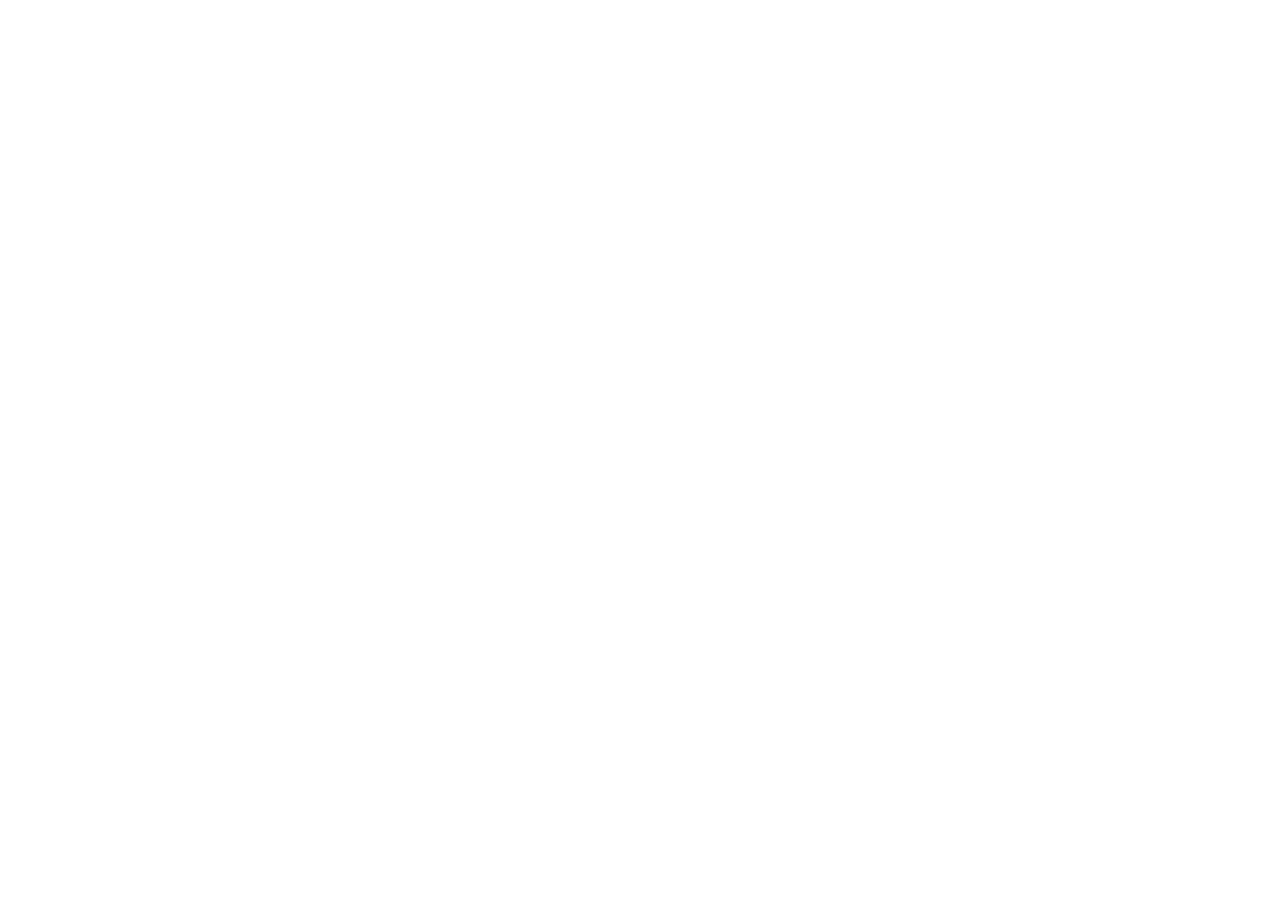
==== commit ac0aedaa: "Actualizar index.html" ====
--- a/index.html
+++ b/index.html
@@ -14,57 +14,6 @@
       padding: 0;
       background-color: #ffffff;
       color: #333333;
-    }
-
-    #intro-animation {
-      position: fixed;
-      top: 0;
-      left: 0;
-      width: 100%;
-      height: 100%;
-      background: #ffffff;
-      display: flex;
-      justify-content: center;
-      align-items: center;
-      z-index: 2000;
-      overflow: hidden;
-    }
-
-    #brain-left, #brain-right {
-      position: absolute;
-      width: 50%;
-      height: 100%;
-      background: url('NeuroForza_cerebro.png') no-repeat center center;
-      background-size: contain;
-      animation: splitBrain 2s ease forwards;
-    }
-
-    #brain-left {
-      left: 0;
-      background-position: right center;
-    }
-
-    #brain-right {
-      right: 0;
-      background-position: left center;
-    }
-
-    @keyframes splitBrain {
-      0% {
-        transform: translateX(0);
-      }
-      50% {
-        transform: translateX(-20%);
-      }
-      100% {
-        transform: translateX(-100%);
-      }
-    }
-
-    #intro-animation.hidden {
-      opacity: 0;
-      visibility: hidden;
-      transition: opacity 1s ease, visibility 1s ease;
     }
 
     header {
@@ -121,281 +70,4 @@
       display: none;
       flex-direction: column;
       background: rgba(0, 77, 64, 0.95);
-      position: absolute;
-      top: 50px;
-      right: 10px;
-      padding: 10px;
-      border-radius: 5px;
-      z-index: 1001;
-    }
-
-    .menu-mobile a {
-      color: #ffffff;
-      padding: 10px 0;
-      border-bottom: 1px solid #ffa726;
-      text-align: center;
-    }
-
-    .menu-mobile a:last-child {
-      border-bottom: none;
-    }
-
-    .hero {
-      background-color: #ffffff;
-      color: #333333;
-      text-align: center;
-      padding: 80px 20px;
-      border-bottom: 5px solid #ffa726;
-    }
-
-    .hero h1 {
-      margin: 0;
-      font-size: 3rem;
-      color: #333333;
-    }
-
-    .hero p {
-      font-size: 1rem;
-      margin: 10px 0 20px;
-      color: #333333;
-    }
-
-    .boton-reservar {
-      background-color: #00796b;
-      color: white;
-      padding: 10px 20px;
-      border: none;
-      border-radius: 5px;
-      text-decoration: none;
-      font-size: 1rem;
-      cursor: pointer;
-    }
-
-    .boton-reservar:hover {
-      background-color: #004d40;
-    }
-
-    .servicios {
-      display: grid;
-      grid-template-columns: repeat(auto-fit, minmax(300px, 1fr));
-      gap: 20px;
-      margin: 40px auto;
-      max-width: 1200px;
-      padding: 0 20px;
-    }
-
-    .servicio {
-      text-align: center;
-      padding: 20px;
-      border-radius: 10px;
-      box-shadow: 0 4px 6px rgba(0, 0, 0, 0.1);
-    }
-
-    .servicio:nth-child(1) {
-      background: #00796b;
-    }
-
-    .servicio:nth-child(2) {
-      background: #ffa726;
-    }
-
-    .servicio:nth-child(3) {
-      background: #0288d1;
-    }
-
-    .servicio h3 {
-      margin: 10px 0;
-      color: white;
-      font-size: 1.8rem;
-    }
-
-    .servicio a {
-      display: inline-block;
-      margin-top: 10px;
-      color: #ffa726;
-      text-decoration: none;
-      font-weight: bold;
-    }
-
-    .servicio:nth-child(2) a {
-      color: #1e88e5;
-    }
-
-    .servicio:nth-child(3) a {
-      color: #ffa726;
-    }
-
-    .contact-section {
-      display: flex;
-      flex-wrap: wrap;
-      justify-content: space-between;
-      align-items: flex-start;
-      margin: 40px auto;
-      max-width: 1200px;
-      padding: 0 20px;
-    }
-
-    .google-maps {
-      flex: 1;
-      margin-right: 20px;
-    }
-
-    .google-maps iframe {
-      width: 100%;
-      height: 300px;
-      border: none;
-      border-radius: 10px;
-    }
-
-    .formulario {
-      flex: 1;
-      background: #0288d1;
-      padding: 20px;
-      border-radius: 10px;
-      box-shadow: 0 4px 6px rgba(0, 0, 0, 0.1);
-      margin-top: 20px;
-    }
-
-    .formulario h3 {
-      color: white;
-      font-size: 1.5rem;
-    }
-
-    @media (max-width: 768px) {
-      .menu-toggle {
-        display: flex;
-      }
-
-      nav ul {
-        display: none;
-      }
-
-      .menu-mobile {
-        display: flex;
-      }
-
-      .hero h1 {
-        font-size: 2rem;
-      }
-
-      .hero p {
-        font-size: 0.9rem;
-      }
-
-      .contact-section {
-        flex-direction: column;
-      }
-
-      .google-maps {
-        margin-right: 0;
-        margin-bottom: 20px;
-      }
-
-      nav a {
-        font-size: 0.9rem;
-      }
-
-      header {
-        padding: 5px;
-      }
-    }
-  </style>
-</head>
-<body>
-
-  <div id="intro-animation">
-    <div id="brain-left"></div>
-    <div id="brain-right"></div>
-  </div>
-
-  <header>
-    <div class="logo">
-      <a href="index.html"><img src="NeuroForza_Blanco.png" alt="Logo NeuroForza"></a>
-    </div>
-    <div class="menu-toggle" onclick="toggleMenu()">
-      <div></div>
-      <div></div>
-      <div></div>
-    </div>
-    <nav>
-      <ul>
-        <li><a href="index.html">Inicio</a></li>
-        <li><a href="servicios.html">Servicios</a></li>
-        <li><a href="testimonios.html">Testimonios</a></li>
-        <li><a href="sobre-nosotros.html">Sobre Nosotros</a></li>
-        <li><a href="multimedia.html">Multimedia</a></li>
-      </ul>
-    </nav>
-    <div class="menu-mobile" id="menuMobile">
-      <a href="index.html">Inicio</a>
-      <a href="servicios.html">Servicios</a>
-      <a href="testimonios.html">Testimonios</a>
-      <a href="sobre-nosotros.html">Sobre Nosotros</a>
-      <a href="multimedia.html">Multimedia</a>
-    </div>
-  </header>
-
-  <section class="hero">
-    <h1>Bienvenidos a NeuroForza</h1>
-    <p>Tu bienestar es nuestra prioridad. En NeuroForza nos especializamos en fisioterapia avanzada y tratamientos personalizados para mejorar tu calidad de vida.</p>
-    <button class="boton-reservar" onclick="Calendly.initPopupWidget({url: 'https://calendly.com/neuroforza'}); return false;">Reservar tu cita ahora</button>
-    <script type="text/javascript" src="https://assets.calendly.com/assets/external/widget.js" async></script>
-  </section>
-
-  <section class="servicios">
-    <div class="servicio">
-      <h3>Servicio 1</h3>
-      <p>Descripción breve del servicio 1.</p>
-      <a href="servicio1.html">Saber más</a>
-    </div>
-    <div class="servicio">
-      <h3>Servicio 2</h3>
-      <p>Descripción breve del servicio 2.</p>
-      <a href="servicio2.html">Saber más</a>
-    </div>
-    <div class="servicio">
-      <h3>Servicio 3</h3>
-      <p>Descripción breve del servicio 3.</p>
-      <a href="servicio3.html">Saber más</a>
-    </div>
-  </section>
-
-  <section class="contact-section">
-    <div class="google-maps">
-      <iframe src="https://www.google.com/maps/embed?pb=!1m18!1m12!1m3!1d3762.799302518367!2d-99.20409052494084!3d19.358142086939534!2m3!1f0!2f0!3f0!3m2!1i1024!2i768!4f13.1!3m3!1m2!1s0x85d1ff4771234567%3A0xabcdef1234567890!2sAnillo%20Perif.%202165%2C%20Los%20Alpes%2C%20%C3%81lvaro%20Obreg%C3%B3n%2C%20CDMX!5e0!3m2!1ses-419!2smx!4v1700000000000!5m2!1ses-419!2smx"></iframe>
-    </div>
-    <div class="formulario">
-      <h3>Contáctanos</h3>
-      <form action="mailto:danfrank@neuroforza.com" method="post" enctype="text/plain">
-        <input type="text" name="nombre" placeholder="Tu nombre" required>
-        <input type="email" name="email" placeholder="Tu correo electrónico" required>
-        <input type="text" name="asunto" placeholder="Asunto" required>
-        <textarea name="mensaje" placeholder="Escribe tu mensaje aquí" rows="5" required></textarea>
-        <button type="submit">Enviar</button>
-      </form>
-    </div>
-  </section>
-
-  <footer>
-    <p>Dirección: Anillo Perif. 2165-Consultorio 905, Los Alpes, Álvaro Obregón, 01010 CDMX.</p>
-    <p>Teléfono: 5541410026 | Email: <a href="mailto:danfrank@neuroforza.com">danfrank@neuroforza.com</a></p>
-    <p>WhatsApp: <a href="https://wa.me/5215541410026" target="_blank">Contáctanos por WhatsApp</a></p>
-    <p>&copy; 2023 NeuroForza. Todos los derechos reservados.</p>
-  </footer>
-
-  <script>
-    function toggleMenu() {
-      const menu = document.getElementById('menuMobile');
-      menu.style.display = menu.style.display === 'flex' ? 'none' : 'flex';
-    }
-
-    window.addEventListener('load', () => {
-      const intro = document.getElementById('intro-animation');
-      setTimeout(() => {
-        intro.classList.add('hidden');
-      }, 2000); // Oculta la animación después de 2 segundos
-    });
-  </script>
-
-</body>
-</html>
+      position: absolute;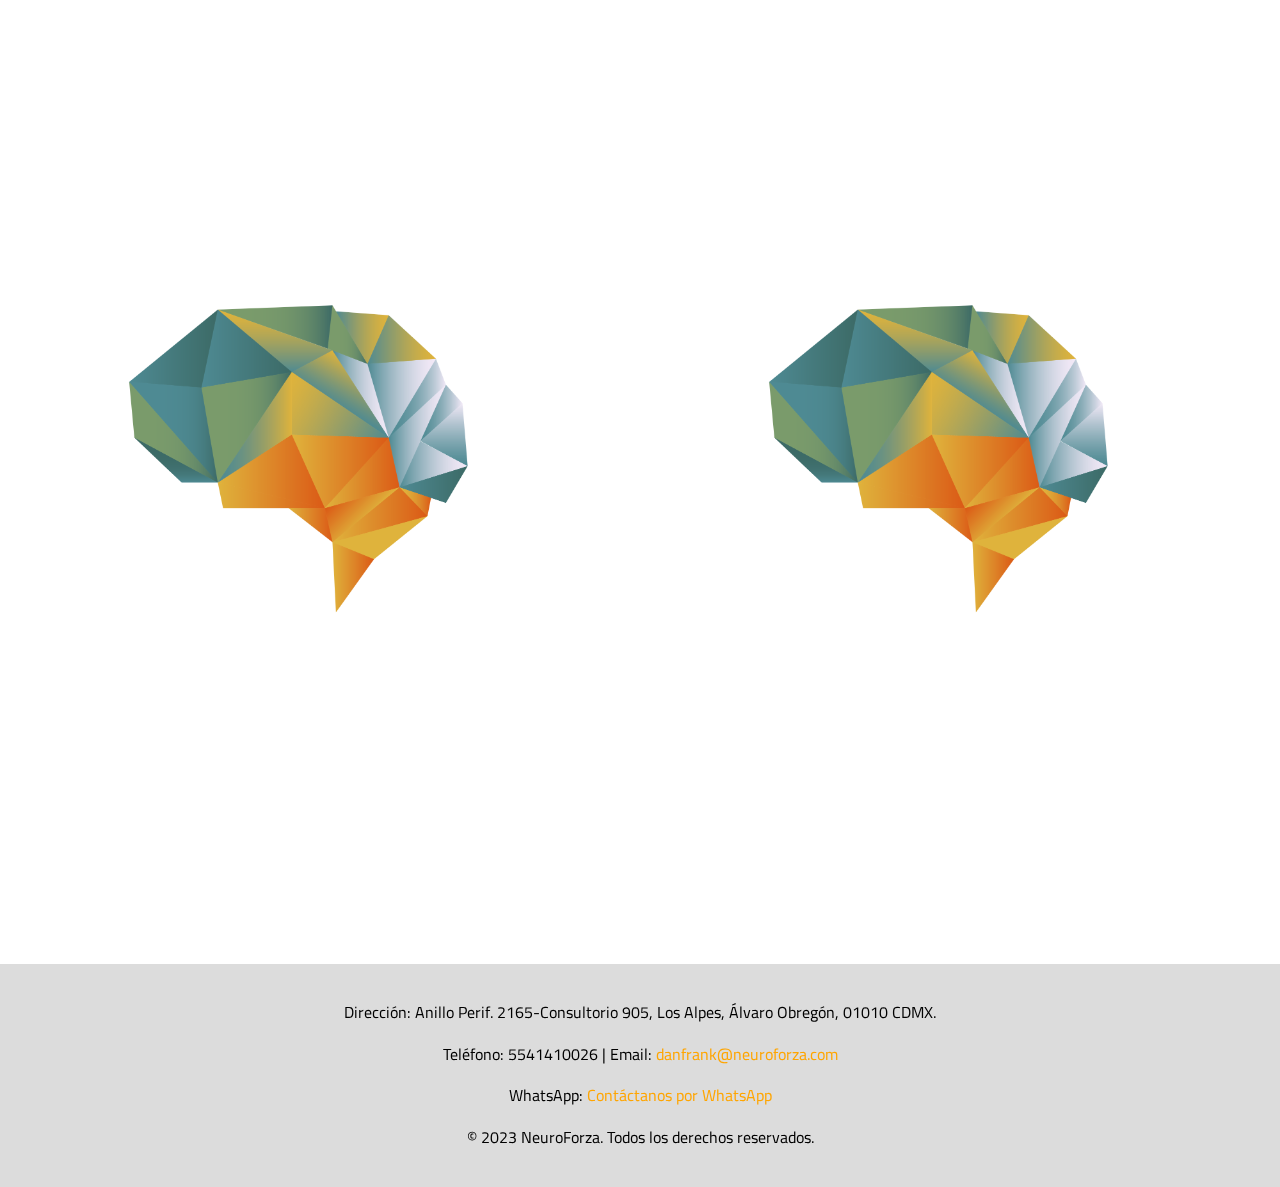
==== commit 13aee3c5: "Update index.html" ====
--- a/index.html
+++ b/index.html
@@ -16,6 +16,57 @@
       color: #333333;
     }
 
+    #intro-animation {
+      position: fixed;
+      top: 0;
+      left: 0;
+      width: 100%;
+      height: 100%;
+      background: #ffffff;
+      display: flex;
+      justify-content: center;
+      align-items: center;
+      z-index: 2000;
+      overflow: hidden;
+    }
+
+    #brain-left, #brain-right {
+      position: absolute;
+      width: 50%;
+      height: 100%;
+      background: url('NeuroForza_cerebro.png') no-repeat center center;
+      background-size: contain;
+      animation: splitBrain 2s ease forwards;
+    }
+
+    #brain-left {
+      left: 0;
+      background-position: right center;
+    }
+
+    #brain-right {
+      right: 0;
+      background-position: left center;
+    }
+
+    @keyframes splitBrain {
+      0% {
+        transform: translateX(0);
+      }
+      50% {
+        transform: translateX(-20%);
+      }
+      100% {
+        transform: translateX(-100%);
+      }
+    }
+
+    #intro-animation.hidden {
+      opacity: 0;
+      visibility: hidden;
+      transition: opacity 1s ease, visibility 1s ease;
+    }
+
     header {
       display: flex;
       justify-content: space-between;
@@ -70,4 +121,281 @@
       display: none;
       flex-direction: column;
       background: rgba(0, 77, 64, 0.95);
-      position: absolute;+      position: absolute;
+      top: 50px;
+      right: 10px;
+      padding: 10px;
+      border-radius: 5px;
+      z-index: 1001;
+    }
+
+    .menu-mobile a {
+      color: #ffffff;
+      padding: 10px 0;
+      border-bottom: 1px solid #ffa726;
+      text-align: center;
+    }
+
+    .menu-mobile a:last-child {
+      border-bottom: none;
+    }
+
+    .hero {
+      background-color: #ffffff;
+      color: #333333;
+      text-align: center;
+      padding: 80px 20px;
+      border-bottom: 5px solid #ffa726;
+    }
+
+    .hero h1 {
+      margin: 0;
+      font-size: 3rem;
+      color: #333333;
+    }
+
+    .hero p {
+      font-size: 1rem;
+      margin: 10px 0 20px;
+      color: #333333;
+    }
+
+    .boton-reservar {
+      background-color: #00796b;
+      color: white;
+      padding: 10px 20px;
+      border: none;
+      border-radius: 5px;
+      text-decoration: none;
+      font-size: 1rem;
+      cursor: pointer;
+    }
+
+    .boton-reservar:hover {
+      background-color: #004d40;
+    }
+
+    .servicios {
+      display: grid;
+      grid-template-columns: repeat(auto-fit, minmax(300px, 1fr));
+      gap: 20px;
+      margin: 40px auto;
+      max-width: 1200px;
+      padding: 0 20px;
+    }
+
+    .servicio {
+      text-align: center;
+      padding: 20px;
+      border-radius: 10px;
+      box-shadow: 0 4px 6px rgba(0, 0, 0, 0.1);
+    }
+
+    .servicio:nth-child(1) {
+      background: #00796b;
+    }
+
+    .servicio:nth-child(2) {
+      background: #ffa726;
+    }
+
+    .servicio:nth-child(3) {
+      background: #0288d1;
+    }
+
+    .servicio h3 {
+      margin: 10px 0;
+      color: white;
+      font-size: 1.8rem;
+    }
+
+    .servicio a {
+      display: inline-block;
+      margin-top: 10px;
+      color: #ffa726;
+      text-decoration: none;
+      font-weight: bold;
+    }
+
+    .servicio:nth-child(2) a {
+      color: #1e88e5;
+    }
+
+    .servicio:nth-child(3) a {
+      color: #ffa726;
+    }
+
+    .contact-section {
+      display: flex;
+      flex-wrap: wrap;
+      justify-content: space-between;
+      align-items: flex-start;
+      margin: 40px auto;
+      max-width: 1200px;
+      padding: 0 20px;
+    }
+
+    .google-maps {
+      flex: 1;
+      margin-right: 20px;
+    }
+
+    .google-maps iframe {
+      width: 100%;
+      height: 300px;
+      border: none;
+      border-radius: 10px;
+    }
+
+    .formulario {
+      flex: 1;
+      background: #0288d1;
+      padding: 20px;
+      border-radius: 10px;
+      box-shadow: 0 4px 6px rgba(0, 0, 0, 0.1);
+      margin-top: 20px;
+    }
+
+    .formulario h3 {
+      color: white;
+      font-size: 1.5rem;
+    }
+
+    @media (max-width: 768px) {
+      .menu-toggle {
+        display: flex;
+      }
+
+      nav ul {
+        display: none;
+      }
+
+      .menu-mobile {
+        display: flex;
+      }
+
+      .hero h1 {
+        font-size: 2rem;
+      }
+
+      .hero p {
+        font-size: 0.9rem;
+      }
+
+      .contact-section {
+        flex-direction: column;
+      }
+
+      .google-maps {
+        margin-right: 0;
+        margin-bottom: 20px;
+      }
+
+      nav a {
+        font-size: 0.9rem;
+      }
+
+      header {
+        padding: 5px;
+      }
+    }
+  </style>
+</head>
+<body>
+
+  <div id="intro-animation">
+    <div id="brain-left"></div>
+    <div id="brain-right"></div>
+  </div>
+
+  <header>
+    <div class="logo">
+      <a href="index.html"><img src="NeuroForza_Blanco.png" alt="Logo NeuroForza"></a>
+    </div>
+    <div class="menu-toggle" onclick="toggleMenu()">
+      <div></div>
+      <div></div>
+      <div></div>
+    </div>
+    <nav>
+      <ul>
+        <li><a href="index.html">Inicio</a></li>
+        <li><a href="servicios.html">Servicios</a></li>
+        <li><a href="testimonios.html">Testimonios</a></li>
+        <li><a href="sobre-nosotros.html">Sobre Nosotros</a></li>
+        <li><a href="multimedia.html">Multimedia</a></li>
+      </ul>
+    </nav>
+    <div class="menu-mobile" id="menuMobile">
+      <a href="index.html">Inicio</a>
+      <a href="servicios.html">Servicios</a>
+      <a href="testimonios.html">Testimonios</a>
+      <a href="sobre-nosotros.html">Sobre Nosotros</a>
+      <a href="multimedia.html">Multimedia</a>
+    </div>
+  </header>
+
+  <section class="hero">
+    <h1>Bienvenidos a NeuroForza</h1>
+    <p>Tu bienestar es nuestra prioridad. En NeuroForza nos especializamos en fisioterapia avanzada y tratamientos personalizados para mejorar tu calidad de vida.</p>
+    <button class="boton-reservar" onclick="Calendly.initPopupWidget({url: 'https://calendly.com/neuroforza'}); return false;">Reservar tu cita ahora</button>
+    <script type="text/javascript" src="https://assets.calendly.com/assets/external/widget.js" async></script>
+  </section>
+
+  <section class="servicios">
+    <div class="servicio">
+      <h3>Servicio 1</h3>
+      <p>Descripción breve del servicio 1.</p>
+      <a href="servicio1.html">Saber más</a>
+    </div>
+    <div class="servicio">
+      <h3>Servicio 2</h3>
+      <p>Descripción breve del servicio 2.</p>
+      <a href="servicio2.html">Saber más</a>
+    </div>
+    <div class="servicio">
+      <h3>Servicio 3</h3>
+      <p>Descripción breve del servicio 3.</p>
+      <a href="servicio3.html">Saber más</a>
+    </div>
+  </section>
+
+  <section class="contact-section">
+    <div class="google-maps">
+      <iframe src="https://www.google.com/maps/embed?pb=!1m18!1m12!1m3!1d3762.799302518367!2d-99.20409052494084!3d19.358142086939534!2m3!1f0!2f0!3f0!3m2!1i1024!2i768!4f13.1!3m3!1m2!1s0x85d1ff4771234567%3A0xabcdef1234567890!2sAnillo%20Perif.%202165%2C%20Los%20Alpes%2C%20%C3%81lvaro%20Obreg%C3%B3n%2C%20CDMX!5e0!3m2!1ses-419!2smx!4v1700000000000!5m2!1ses-419!2smx"></iframe>
+    </div>
+    <div class="formulario">
+      <h3>Contáctanos</h3>
+      <form action="mailto:danfrank@neuroforza.com" method="post" enctype="text/plain">
+        <input type="text" name="nombre" placeholder="Tu nombre" required>
+        <input type="email" name="email" placeholder="Tu correo electrónico" required>
+        <input type="text" name="asunto" placeholder="Asunto" required>
+        <textarea name="mensaje" placeholder="Escribe tu mensaje aquí" rows="5" required></textarea>
+        <button type="submit">Enviar</button>
+      </form>
+    </div>
+  </section>
+
+  <footer>
+    <p>Dirección: Anillo Perif. 2165-Consultorio 905, Los Alpes, Álvaro Obregón, 01010 CDMX.</p>
+    <p>Teléfono: 5541410026 | Email: <a href="mailto:danfrank@neuroforza.com">danfrank@neuroforza.com</a></p>
+    <p>WhatsApp: <a href="https://wa.me/5215541410026" target="_blank">Contáctanos por WhatsApp</a></p>
+    <p>&copy; 2023 NeuroForza. Todos los derechos reservados.</p>
+  </footer>
+
+  <script>
+    function toggleMenu() {
+      const menu = document.getElementById('menuMobile');
+      menu.style.display = menu.style.display === 'flex' ? 'none' : 'flex';
+    }
+
+    window.addEventListener('load', () => {
+      const intro = document.getElementById('intro-animation');
+      setTimeout(() => {
+        intro.classList.add('hidden');
+      }, 2000); // Oculta la animación después de 2 segundos
+    });
+  </script>
+
+</body>
+</html>
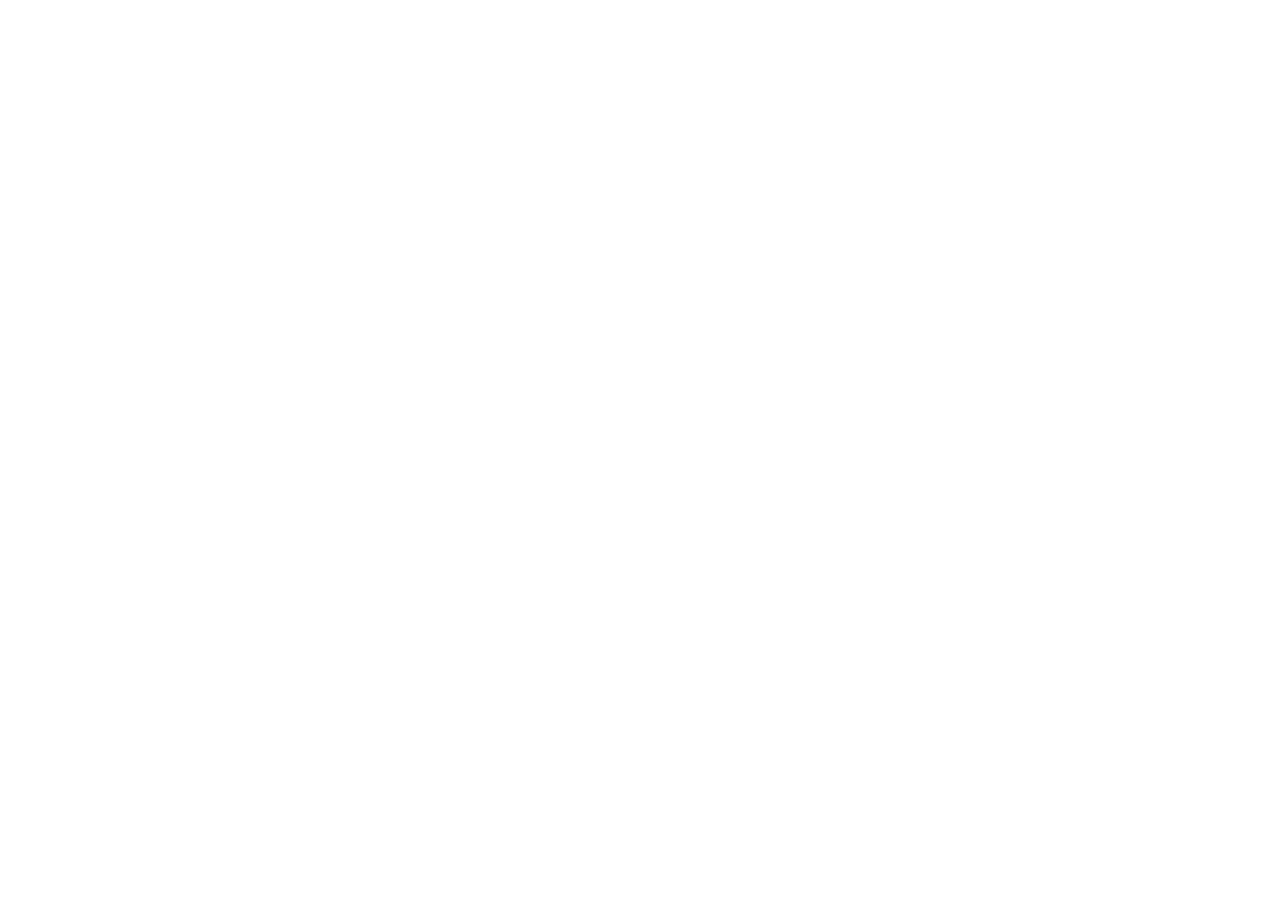
==== commit df2fd29b: "Actualizar index.html" ====
--- a/index.html
+++ b/index.html
@@ -1,3 +1,4 @@
+
 <!DOCTYPE html>
 <html lang="es">
 <head>
@@ -16,7 +17,7 @@
       color: #333333;
     }
 
-    #intro-animation {
+    #intro-video {
       position: fixed;
       top: 0;
       left: 0;
@@ -30,38 +31,13 @@
       overflow: hidden;
     }
 
-    #brain-left, #brain-right {
-      position: absolute;
-      width: 50%;
+    #intro-video video {
+      width: 100%;
       height: 100%;
-      background: url('NeuroForza_cerebro.png') no-repeat center center;
-      background-size: contain;
-      animation: splitBrain 2s ease forwards;
-    }
-
-    #brain-left {
-      left: 0;
-      background-position: right center;
-    }
-
-    #brain-right {
-      right: 0;
-      background-position: left center;
-    }
-
-    @keyframes splitBrain {
-      0% {
-        transform: translateX(0);
-      }
-      50% {
-        transform: translateX(-20%);
-      }
-      100% {
-        transform: translateX(-100%);
-      }
-    }
-
-    #intro-animation.hidden {
+      object-fit: cover;
+    }
+
+    #intro-video.hidden {
       opacity: 0;
       visibility: hidden;
       transition: opacity 1s ease, visibility 1s ease;
@@ -173,9 +149,7 @@
 
     .boton-reservar:hover {
       background-color: #004d40;
-    }
-
-    .servicios {
+icios {
       display: grid;
       grid-template-columns: repeat(auto-fit, minmax(300px, 1fr));
       gap: 20px;
@@ -303,9 +277,8 @@
 </head>
 <body>
 
-  <div id="intro-animation">
-    <div id="brain-left"></div>
-    <div id="brain-right"></div>
+  <div id="intro-video">
+    <video src="INTRO.mp4" autoplay muted></video>
   </div>
 
   <header>
@@ -338,8 +311,7 @@
   <section class="hero">
     <h1>Bienvenidos a NeuroForza</h1>
     <p>Tu bienestar es nuestra prioridad. En NeuroForza nos especializamos en fisioterapia avanzada y tratamientos personalizados para mejorar tu calidad de vida.</p>
-    <button class="boton-reservar" onclick="Calendly.initPopupWidget({url: 'https://calendly.com/neuroforza'}); return false;">Reservar tu cita ahora</button>
-    <script type="text/javascript" src="https://assets.calendly.com/assets/external/widget.js" async></script>
+    <button class="boton-reservar" onclick="Calendly.initPopupWidget({url: 'https://calendly.com/neuroforza'}); return false;">Reservar tu cita ahora</ type="text/javascript" src="https://assets.calendly.com/assets/external/widget.js" async></script>
   </section>
 
   <section class="servicios">
@@ -348,54 +320,4 @@
       <p>Descripción breve del servicio 1.</p>
       <a href="servicio1.html">Saber más</a>
     </div>
-    <div class="servicio">
-      <h3>Servicio 2</h3>
-      <p>Descripción breve del servicio 2.</p>
-      <a href="servicio2.html">Saber más</a>
-    </div>
-    <div class="servicio">
-      <h3>Servicio 3</h3>
-      <p>Descripción breve del servicio 3.</p>
-      <a href="servicio3.html">Saber más</a>
-    </div>
-  </section>
-
-  <section class="contact-section">
-    <div class="google-maps">
-      <iframe src="https://www.google.com/maps/embed?pb=!1m18!1m12!1m3!1d3762.799302518367!2d-99.20409052494084!3d19.358142086939534!2m3!1f0!2f0!3f0!3m2!1i1024!2i768!4f13.1!3m3!1m2!1s0x85d1ff4771234567%3A0xabcdef1234567890!2sAnillo%20Perif.%202165%2C%20Los%20Alpes%2C%20%C3%81lvaro%20Obreg%C3%B3n%2C%20CDMX!5e0!3m2!1ses-419!2smx!4v1700000000000!5m2!1ses-419!2smx"></iframe>
-    </div>
-    <div class="formulario">
-      <h3>Contáctanos</h3>
-      <form action="mailto:danfrank@neuroforza.com" method="post" enctype="text/plain">
-        <input type="text" name="nombre" placeholder="Tu nombre" required>
-        <input type="email" name="email" placeholder="Tu correo electrónico" required>
-        <input type="text" name="asunto" placeholder="Asunto" required>
-        <textarea name="mensaje" placeholder="Escribe tu mensaje aquí" rows="5" required></textarea>
-        <button type="submit">Enviar</button>
-      </form>
-    </div>
-  </section>
-
-  <footer>
-    <p>Dirección: Anillo Perif. 2165-Consultorio 905, Los Alpes, Álvaro Obregón, 01010 CDMX.</p>
-    <p>Teléfono: 5541410026 | Email: <a href="mailto:danfrank@neuroforza.com">danfrank@neuroforza.com</a></p>
-    <p>WhatsApp: <a href="https://wa.me/5215541410026" target="_blank">Contáctanos por WhatsApp</a></p>
-    <p>&copy; 2023 NeuroForza. Todos los derechos reservados.</p>
-  </footer>
-
-  <script>
-    function toggleMenu() {
-      const menu = document.getElementById('menuMobile');
-      menu.style.display = menu.style.display === 'flex' ? 'none' : 'flex';
-    }
-
-    window.addEventListener('load', () => {
-      const intro = document.getElementById('intro-animation');
-      setTimeout(() => {
-        intro.classList.add('hidden');
-      }, 2000); // Oculta la animación después de 2 segundos
-    });
-  </script>
-
-</body>
-</html>
+    <[43dcd9a7-70db-4a1f-b0ae-981daa162054](https://github.com/la9una/web/tree/ba1073ae044ebb7b538a3b13f0f9598f7c410bb6/docs%2Fbootstrap%2Falignci.md?citationMarker=43dcd9a7-70db-4a1f-b0ae-981daa162054 "1")[43dcd9a7-70db-4a1f-b0ae-981daa162054](https://github.com/princesaconsuela/DeliciasLavarden/tree/d337a55af3358eda0e74c2092fd7c1a943fc6fd4/proyecto%20terminado%2Fcontacto.php?citationMarker=43dcd9a7-70db-4a1f-b0ae-981daa162054 "2")